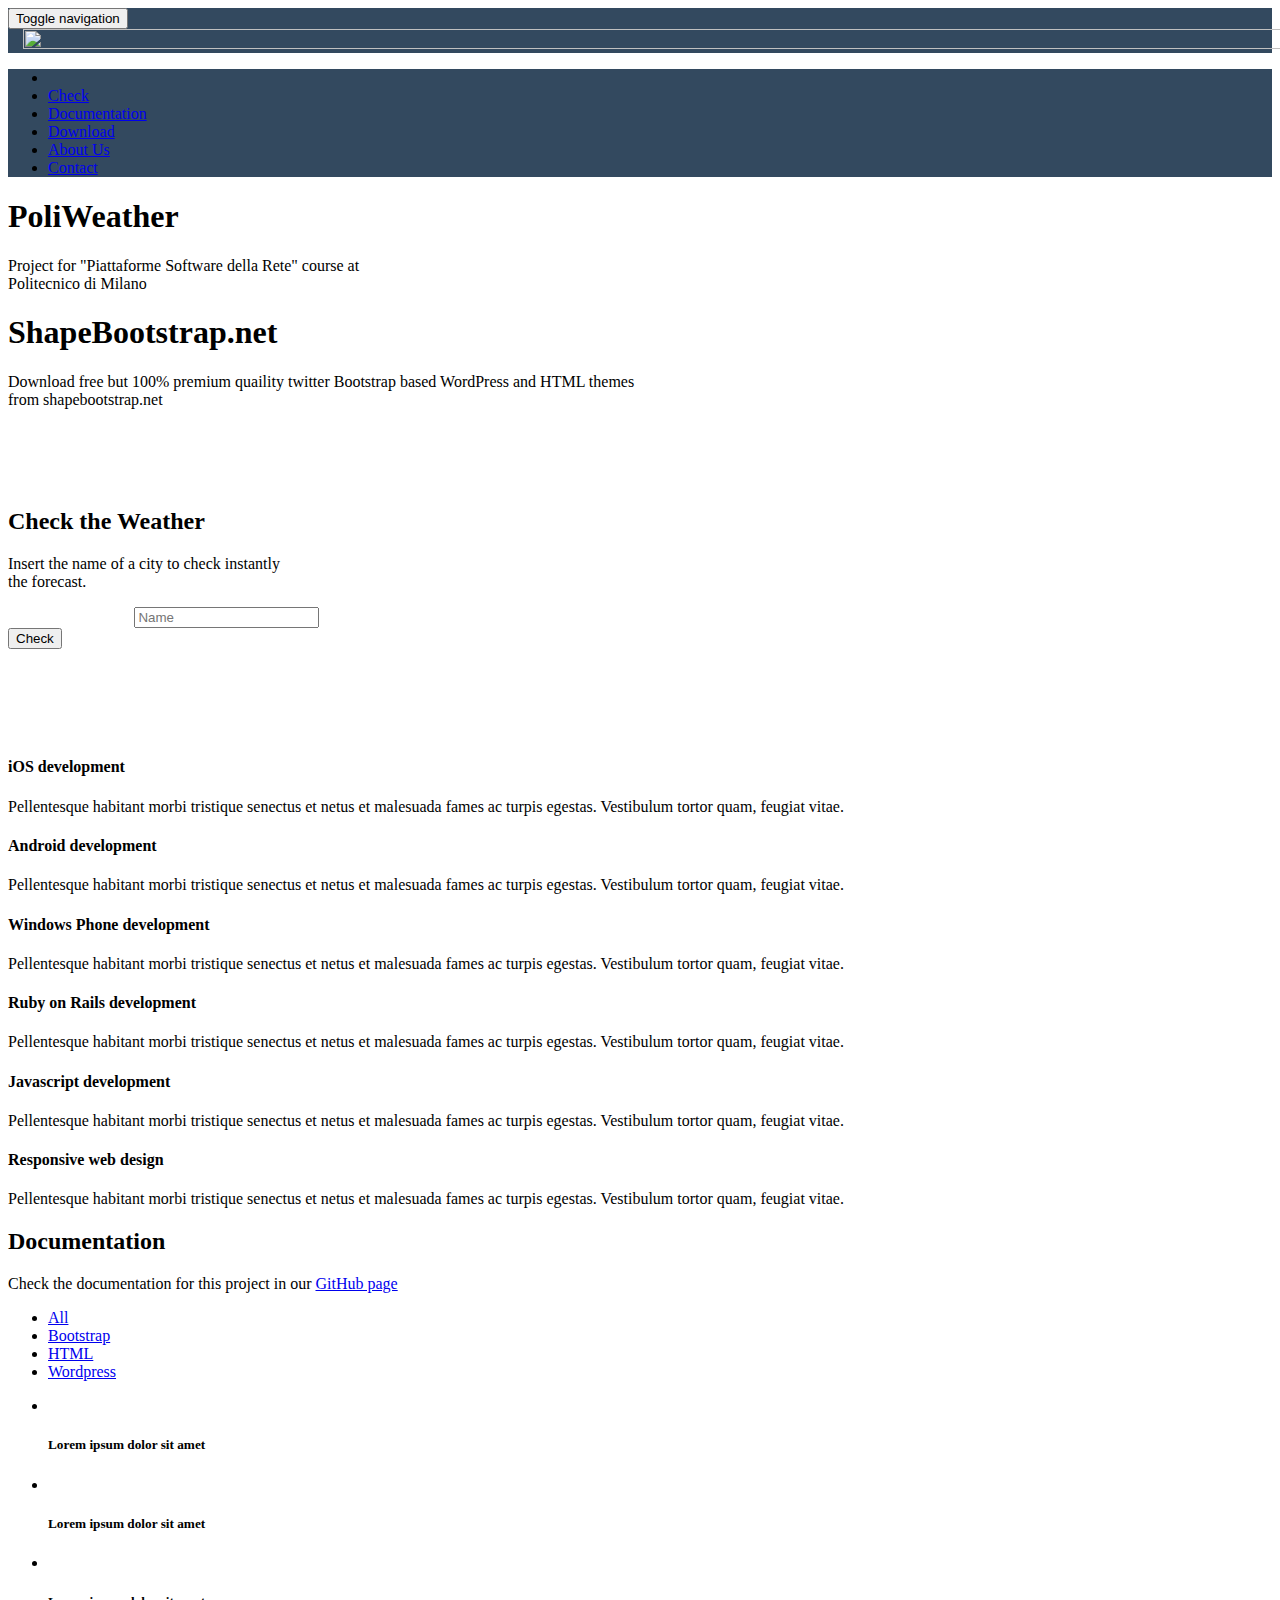
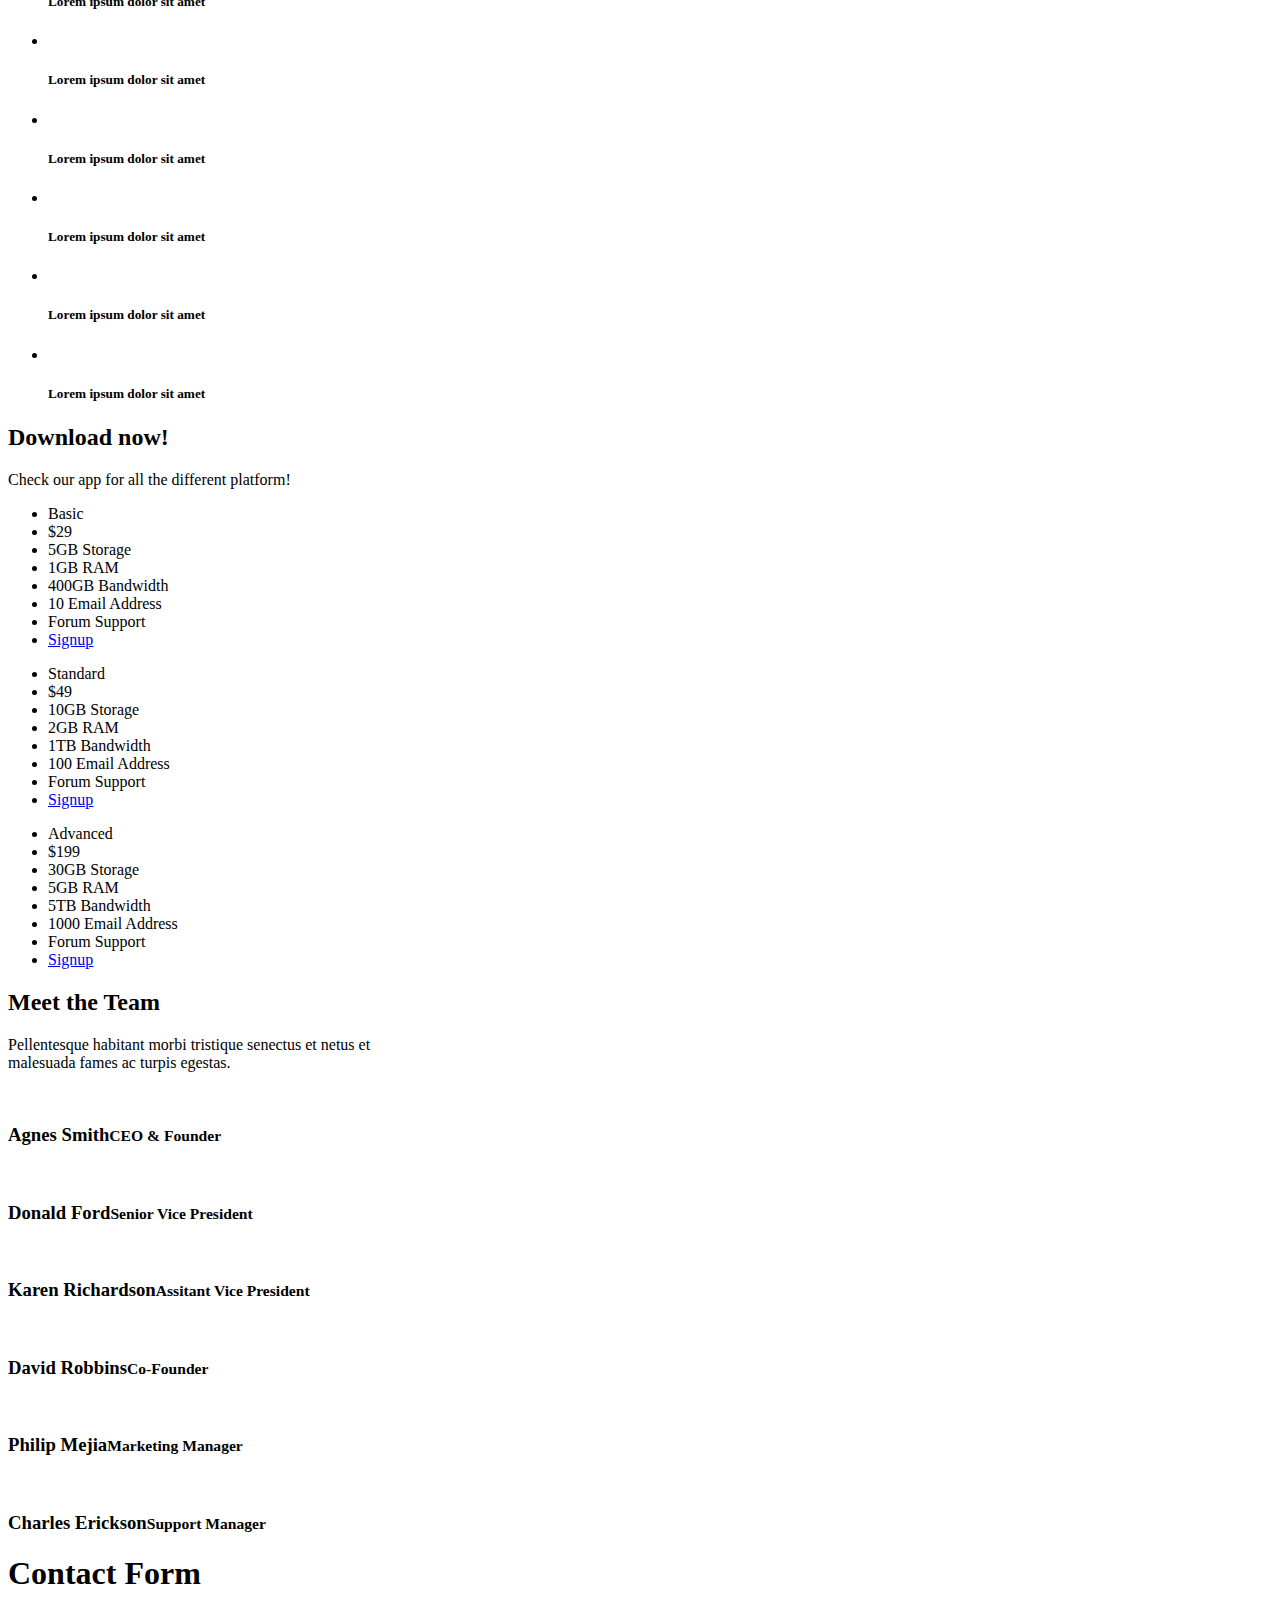
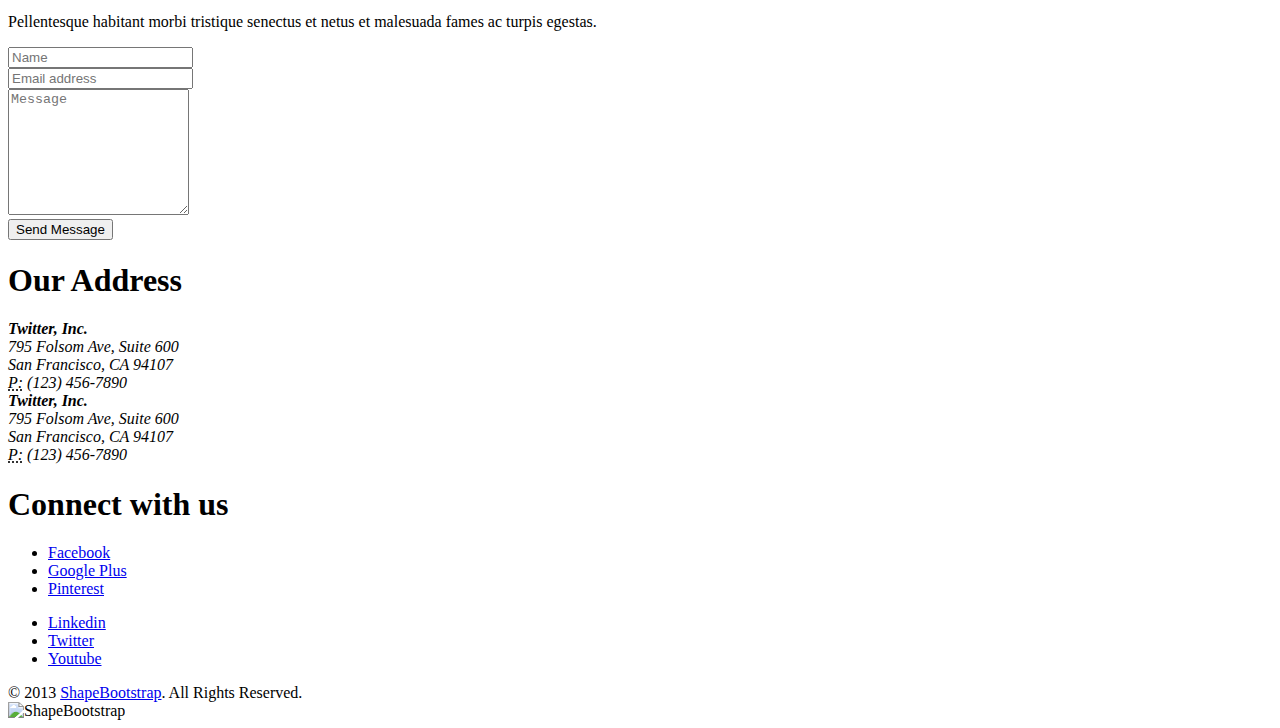
==== server/templates/index.html @ 4602ea44 "Added the js code to retrive the json data from the server" ====
<!DOCTYPE html>
<html lang="en">
<head>
    <meta charset="utf-8">
    <meta name="viewport" content="width=device-width, initial-scale=1.0">
    <meta name="description" content="">
    <meta name="author" content="">
    <title>PoliWeather | Check the weather!</title>
    <link href="css/bootstrap.min.css" rel="stylesheet">
    <link href="css/font-awesome.min.css" rel="stylesheet">
    <link href="css/prettyPhoto.css" rel="stylesheet">
    <link href="css/main.css" rel="stylesheet">
    <!--[if lt IE 9]>
    <script src="js/html5shiv.js"></script>
    <script src="js/respond.min.js"></script>
    <![endif]-->
    <link rel="shortcut icon" href="images/ico/favicon.ico">
    <link rel="apple-touch-icon-precomposed" sizes="144x144" href="images/ico/apple-touch-icon-144-precomposed.png">
    <link rel="apple-touch-icon-precomposed" sizes="114x114" href="images/ico/apple-touch-icon-114-precomposed.png">
    <link rel="apple-touch-icon-precomposed" sizes="72x72" href="images/ico/apple-touch-icon-72-precomposed.png">
    <link rel="apple-touch-icon-precomposed" href="images/ico/apple-touch-icon-57-precomposed.png">
</head><!--/head-->
<style type="text/css">
.navbar-header{
  background-color: #33495f;
}
.navbar-collapse{
  background-color: #33495f;
}
</style>
<body data-spy="scroll" data-target="#navbar" data-offset="0">
    <header id="header" role="banner">
        <div class="container">
            <div id="navbar" class="navbar navbar-default">
                <div class="navbar-header">
                    <button type="button" class="navbar-toggle" data-toggle="collapse" data-target=".navbar-collapse">
                        <span class="sr-only">Toggle navigation</span>
                        <span class="icon-bar"></span>
                        <span class="icon-bar"></span>
                        <span class="icon-bar"></span>
                    </button>
                    <a class="navbar-brand" href="index.html"><img style="padding-left:15px;" src="./images/logo-scritta.png" width="130%" height="100%" /></a>
                </div>
                <div class="collapse navbar-collapse">
                    <ul class="nav navbar-nav">
                        <li class="active"><a href="#main-slider"><i class="icon-home"></i></a></li>
                        <li><a href="#check">Check</a></li>
                        <li><a href="#documentation">Documentation</a></li>
                        <li><a href="#download">Download</a></li>
                        <li><a href="#about-us">About Us</a></li>
                        <li><a href="#contact">Contact</a></li>
                    </ul>
                </div>
            </div>
        </div>
    </header><!--/#header-->

    <section id="main-slider" class="carousel">
        <div class="carousel-inner">
            <div class="item active">
                <div class="container">
                    <div class="carousel-content">
                        <h1>PoliWeather</h1>
                        <p class="lead">Project for "Piattaforme Software della Rete" course at<br>Politecnico di Milano</p>
                    </div>
                </div>
            </div><!--/.item-->
            <div class="item">
                <div class="container">
                    <div class="carousel-content">
                        <h1>ShapeBootstrap.net</h1>
                        <p class="lead">Download free but 100% premium quaility twitter Bootstrap based WordPress and HTML themes <br>from shapebootstrap.net</p>
                    </div>
                </div>
            </div><!--/.item-->
        </div><!--/.carousel-inner-->
        <a class="prev" href="#main-slider" data-slide="prev"><i class="icon-angle-left"></i></a>
        <a class="next" href="#main-slider" data-slide="next"><i class="icon-angle-right"></i></a>
    </section><!--/#main-slider-->

    <!-- INIZIO DELLA SEZIONE DI CHECK -->
    <section id="check" style="padding-top: 5%;">
        <div class="container">
            <div class="box first">
                <div class="row">
                  <div class="center gap">
                      <h2>Check the Weather</h2>
                      <p class="lead">Insert the name of a city to check instantly <br />the forecast.</p>
                  </div><!--/.center-->
                  <div class="row" style="padding-bottom: 7%">
                    <div class="col-sm-10">
                      <div style="padding-left: 10%;">
                        <input id="check_weather_label" type="text" class="form-control" required="required" placeholder="Name">
                      </div>
                    </div>
                    <div class="col-sm-2">
                      <button id="check_weather_button" type="submit" class="btn btn-danger btn-lg">Check</button>
                    </div>
                  </div>
                  <div id="show_weather_forecast"></div>
                    <div class="col-md-4 col-sm-6">
                        <div class="center">
                            <i class="icon-apple icon-md icon-color1"></i>
                            <h4>iOS development</h4>
                            <p>Pellentesque habitant morbi tristique senectus et netus et malesuada fames ac turpis egestas. Vestibulum tortor quam, feugiat vitae.</p>
                        </div>
                    </div><!--/.col-md-4-->
                    <div class="col-md-4 col-sm-6">
                        <div class="center">
                            <i class="icon-android icon-md icon-color2"></i>
                            <h4>Android development</h4>
                            <p>Pellentesque habitant morbi tristique senectus et netus et malesuada fames ac turpis egestas. Vestibulum tortor quam, feugiat vitae.</p>
                        </div>
                    </div><!--/.col-md-4-->
                    <div class="col-md-4 col-sm-6">
                        <div class="center">
                            <i class="icon-windows icon-md icon-color3"></i>
                            <h4>Windows Phone development</h4>
                            <p>Pellentesque habitant morbi tristique senectus et netus et malesuada fames ac turpis egestas. Vestibulum tortor quam, feugiat vitae.</p>
                        </div>
                    </div><!--/.col-md-4-->
                    <div class="col-md-4 col-sm-6">
                        <div class="center">
                            <i class="icon-html5 icon-md icon-color4"></i>
                            <h4>Ruby on Rails development</h4>
                            <p>Pellentesque habitant morbi tristique senectus et netus et malesuada fames ac turpis egestas. Vestibulum tortor quam, feugiat vitae.</p>
                        </div>
                    </div><!--/.col-md-4-->
                    <div class="col-md-4 col-sm-6">
                        <div class="center">
                            <i class="icon-css3 icon-md icon-color5"></i>
                            <h4>Javascript development</h4>
                            <p>Pellentesque habitant morbi tristique senectus et netus et malesuada fames ac turpis egestas. Vestibulum tortor quam, feugiat vitae.</p>
                        </div>
                    </div><!--/.col-md-4-->
                    <div class="col-md-4 col-sm-6">
                        <div class="center">
                            <i class="icon-thumbs-up icon-md icon-color6"></i>
                            <h4>Responsive web design</h4>
                            <p>Pellentesque habitant morbi tristique senectus et netus et malesuada fames ac turpis egestas. Vestibulum tortor quam, feugiat vitae.</p>
                        </div>
                    </div><!--/.col-md-4-->
                </div><!--/.row-->
            </div><!--/.box-->
        </div><!--/.container-->
    </section><!--/#services-->
    <!-- FINE DELLA SEZIONE DI CHECK -->

    <!-- INIZIO DELLA SEZIONE DI DOCUMENTAZIONE -->
    <section id="documentation">
        <div class="container">
            <div class="box">
                <div class="center gap">
                    <h2>Documentation</h2>
                    <p class="lead">Check the documentation for this project in our <a href="https://github.com/Lykos94/poliweather">GitHub page</p>
                </div><!--/.center-->
                <ul class="portfolio-filter">
                    <li><a class="btn btn-primary active" href="#" data-filter="*">All</a></li>
                    <li><a class="btn btn-primary" href="#" data-filter=".bootstrap">Bootstrap</a></li>
                    <li><a class="btn btn-primary" href="#" data-filter=".html">HTML</a></li>
                    <li><a class="btn btn-primary" href="#" data-filter=".wordpress">Wordpress</a></li>
                </ul><!--/#portfolio-filter-->
                <ul class="portfolio-items col-4">
                    <li class="portfolio-item apps">
                        <div class="item-inner">
                            <div class="portfolio-image">
                                <img src="images/portfolio/thumb/item1.jpg" alt="">
                                <div class="overlay">
                                    <a class="preview btn btn-danger" title="Lorem ipsum dolor sit amet" href="images/portfolio/full/item1.jpg"><i class="icon-eye-open"></i></a>
                                </div>
                            </div>
                            <h5>Lorem ipsum dolor sit amet</h5>
                        </div>
                    </li><!--/.portfolio-item-->
                    <li class="portfolio-item joomla bootstrap">
                        <div class="item-inner">
                            <div class="portfolio-image">
                                <img src="images/portfolio/thumb/item2.jpg" alt="">
                                <div class="overlay">
                                    <a class="preview btn btn-danger" title="Lorem ipsum dolor sit amet" href="images/portfolio/full/item2.jpg"><i class="icon-eye-open"></i></a>
                                </div>
                            </div>
                            <h5>Lorem ipsum dolor sit amet</h5>
                        </div>
                    </li><!--/.portfolio-item-->
                    <li class="portfolio-item bootstrap wordpress">
                        <div class="item-inner">
                            <div class="portfolio-image">
                                <img src="images/portfolio/thumb/item3.jpg" alt="">
                                <div class="overlay">
                                    <a class="preview btn btn-danger" title="Lorem ipsum dolor sit amet" href="images/portfolio/full/item3.jpg"><i class="icon-eye-open"></i></a>
                                </div>
                            </div>
                            <h5>Lorem ipsum dolor sit amet</h5>
                        </div>
                    </li><!--/.portfolio-item-->
                    <li class="portfolio-item joomla wordpress apps">
                        <div class="item-inner">
                            <div class="portfolio-image">
                                <img src="images/portfolio/thumb/item4.jpg" alt="">
                                <div class="overlay">
                                    <a class="preview btn btn-danger" title="Lorem ipsum dolor sit amet" href="images/portfolio/full/item4.jpg"><i class="icon-eye-open"></i></a>
                                </div>
                            </div>
                            <h5>Lorem ipsum dolor sit amet</h5>
                        </div>
                    </li><!--/.portfolio-item-->
                    <li class="portfolio-item joomla html">
                        <div class="item-inner">
                            <div class="portfolio-image">
                                <img src="images/portfolio/thumb/item5.jpg" alt="">
                                <div class="overlay">
                                    <a class="preview btn btn-danger" title="Lorem ipsum dolor sit amet" href="images/portfolio/full/item5.jpg"><i class="icon-eye-open"></i></a>
                                </div>
                            </div>
                            <h5>Lorem ipsum dolor sit amet</h5>
                        </div>
                    </li><!--/.portfolio-item-->
                    <li class="portfolio-item wordpress html">
                        <div class="item-inner">
                            <div class="portfolio-image">
                                <img src="images/portfolio/thumb/item6.jpg" alt="">
                                <div class="overlay">
                                    <a class="preview btn btn-danger" title="Lorem ipsum dolor sit amet" href="images/portfolio/full/item6.jpg"><i class="icon-eye-open"></i></a>
                                </div>
                            </div>
                            <h5>Lorem ipsum dolor sit amet</h5>
                        </div>
                    </li><!--/.portfolio-item-->
                    <li class="portfolio-item joomla html">
                        <div class="item-inner">
                            <div class="portfolio-image">
                                <img src="images/portfolio/thumb/item5.jpg" alt="">
                                <div class="overlay">
                                    <a class="preview btn btn-danger" title="Lorem ipsum dolor sit amet" href="images/portfolio/full/item5.jpg"><i class="icon-eye-open"></i></a>
                                </div>
                            </div>
                            <h5>Lorem ipsum dolor sit amet</h5>
                        </div>
                    </li><!--/.portfolio-item-->
                    <li class="portfolio-item wordpress html">
                        <div class="item-inner">
                            <div class="portfolio-image">
                                <img src="images/portfolio/thumb/item6.jpg" alt="">
                                <div class="overlay">
                                    <a class="preview btn btn-danger" title="Lorem ipsum dolor sit amet" href="images/portfolio/full/item6.jpg"><i class="icon-eye-open"></i></a>
                                </div>
                            </div>
                            <h5>Lorem ipsum dolor sit amet</h5>
                        </div>
                    </li><!--/.portfolio-item-->
                </ul>
            </div><!--/.box-->
        </div><!--/.container-->
    </section><!--/#portfolio-->
    <!-- FINE DELLA SEZIONE DI DOCUMENTAZIONE -->

    <!-- INIZIO DELLA SEZIONE DI DOWNLOAD -->
    <section id="download">
        <div class="container">
            <div class="box">
                <div class="center">
                    <h2>Download now!</h2>
                    <p class="lead">Check our app for all the different platform!</p>
                </div><!--/.center-->
                <div class="big-gap"></div>
                <div id="pricing-table" class="row">
                    <div class="col-sm-4">
                        <ul class="plan">
                            <li class="plan-name">Basic</li>
                            <li class="plan-price">$29</li>
                            <li>5GB Storage</li>
                            <li>1GB RAM</li>
                            <li>400GB Bandwidth</li>
                            <li>10 Email Address</li>
                            <li>Forum Support</li>
                            <li class="plan-action"><a href="#" class="btn btn-primary btn-lg">Signup</a></li>
                        </ul>
                    </div><!--/.col-sm-4-->
                    <div class="col-sm-4">
                        <ul class="plan featured">
                            <li class="plan-name">Standard</li>
                            <li class="plan-price">$49</li>
                            <li>10GB Storage</li>
                            <li>2GB RAM</li>
                            <li>1TB Bandwidth</li>
                            <li>100 Email Address</li>
                            <li>Forum Support</li>
                            <li class="plan-action"><a href="#" class="btn btn-primary btn-lg">Signup</a></li>
                        </ul>
                    </div><!--/.col-sm-4-->
                    <div class="col-sm-4">
                        <ul class="plan">
                            <li class="plan-name">Advanced</li>
                            <li class="plan-price">$199</li>
                            <li>30GB Storage</li>
                            <li>5GB RAM</li>
                            <li>5TB Bandwidth</li>
                            <li>1000 Email Address</li>
                            <li>Forum Support</li>
                            <li class="plan-action"><a href="#" class="btn btn-primary btn-lg">Signup</a></li>
                        </ul>
                    </div><!--/.col-sm-4-->
                </div>
            </div>
        </div>
    </section><!--/#pricing-->
        <!-- FINE DELLA SEZIONE DI DOWNLOAD -->


    <section id="about-us">
        <div class="container">
            <div class="box">
                <div class="center">
                    <h2>Meet the Team</h2>
                    <p class="lead">Pellentesque habitant morbi tristique senectus et netus et<br>malesuada fames ac turpis egestas.</p>
                </div>
                <div class="gap"></div>
                <div id="team-scroller" class="carousel scale">
                    <div class="carousel-inner">
                        <div class="item active">
                            <div class="row">
                                <div class="col-sm-4">
                                    <div class="member">
                                        <p><img class="img-responsive img-thumbnail img-circle" src="images/team1.jpg" alt="" ></p>
                                        <h3>Agnes Smith<small class="designation">CEO &amp; Founder</small></h3>
                                    </div>
                                </div>
                                <div class="col-sm-4">
                                    <div class="member">
                                        <p><img class="img-responsive img-thumbnail img-circle" src="images/team2.jpg" alt="" ></p>
                                        <h3>Donald Ford<small class="designation">Senior Vice President</small></h3>
                                    </div>
                                </div>
                                <div class="col-sm-4">
                                    <div class="member">
                                        <p><img class="img-responsive img-thumbnail img-circle" src="images/team3.jpg" alt="" ></p>
                                        <h3>Karen Richardson<small class="designation">Assitant Vice President</small></h3>
                                    </div>
                                </div>
                            </div>
                        </div>
                        <div class="item">
                            <div class="row">
                                <div class="col-sm-4">
                                    <div class="member">
                                        <p><img class="img-responsive img-thumbnail img-circle" src="images/team3.jpg" alt="" ></p>
                                        <h3>David Robbins<small class="designation">Co-Founder</small></h3>
                                    </div>
                                </div>
                                <div class="col-sm-4">
                                    <div class="member">
                                        <p><img class="img-responsive img-thumbnail img-circle" src="images/team1.jpg" alt="" ></p>
                                        <h3>Philip Mejia<small class="designation">Marketing Manager</small></h3>
                                    </div>
                                </div>
                                <div class="col-sm-4">
                                    <div class="member">
                                        <p><img class="img-responsive img-thumbnail img-circle" src="images/team2.jpg" alt="" ></p>
                                        <h3>Charles Erickson<small class="designation">Support Manager</small></h3>
                                    </div>
                                </div>
                            </div>
                        </div>
                    </div>
                    <a class="left-arrow" href="#team-scroller" data-slide="prev">
                        <i class="icon-angle-left icon-4x"></i>
                    </a>
                    <a class="right-arrow" href="#team-scroller" data-slide="next">
                        <i class="icon-angle-right icon-4x"></i>
                    </a>
                </div><!--/.carousel-->
            </div><!--/.box-->
        </div><!--/.container-->
    </section><!--/#about-us-->

    <section id="contact">
        <div class="container">
            <div class="box last">
                <div class="row">
                    <div class="col-sm-6">
                        <h1>Contact Form</h1>
                        <p>Pellentesque habitant morbi tristique senectus et netus et malesuada fames ac turpis egestas.</p>
                        <div class="status alert alert-success" style="display: none"></div>
                        <form id="main-contact-form" class="contact-form" name="contact-form" method="post" action="sendemail.php" role="form">
                            <div class="row">
                                <div class="col-sm-6">
                                    <div class="form-group">
                                        <input type="text" class="form-control" required="required" placeholder="Name">
                                    </div>
                                </div>
                                <div class="col-sm-6">
                                    <div class="form-group">
                                        <input type="text" class="form-control" required="required" placeholder="Email address">
                                    </div>
                                </div>
                            </div>
                            <div class="row">
                                <div class="col-sm-12">
                                    <div class="form-group">
                                        <textarea name="message" id="message" required="required" class="form-control" rows="8" placeholder="Message"></textarea>
                                    </div>
                                    <div class="form-group">
                                        <button type="submit" class="btn btn-danger btn-lg">Send Message</button>
                                    </div>
                                </div>
                            </div>
                        </form>
                    </div><!--/.col-sm-6-->
                    <div class="col-sm-6">
                        <h1>Our Address</h1>
                        <div class="row">
                            <div class="col-md-6">
                                <address>
                                    <strong>Twitter, Inc.</strong><br>
                                    795 Folsom Ave, Suite 600<br>
                                    San Francisco, CA 94107<br>
                                    <abbr title="Phone">P:</abbr> (123) 456-7890
                                </address>
                            </div>
                            <div class="col-md-6">
                                <address>
                                    <strong>Twitter, Inc.</strong><br>
                                    795 Folsom Ave, Suite 600<br>
                                    San Francisco, CA 94107<br>
                                    <abbr title="Phone">P:</abbr> (123) 456-7890
                                </address>
                            </div>
                        </div>
                        <h1>Connect with us</h1>
                        <div class="row">
                            <div class="col-md-6">
                                <ul class="social">
                                    <li><a href="#"><i class="icon-facebook icon-social"></i> Facebook</a></li>
                                    <li><a href="#"><i class="icon-google-plus icon-social"></i> Google Plus</a></li>
                                    <li><a href="#"><i class="icon-pinterest icon-social"></i> Pinterest</a></li>
                                </ul>
                            </div>
                            <div class="col-md-6">
                                <ul class="social">
                                    <li><a href="#"><i class="icon-linkedin icon-social"></i> Linkedin</a></li>
                                    <li><a href="#"><i class="icon-twitter icon-social"></i> Twitter</a></li>
                                    <li><a href="#"><i class="icon-youtube icon-social"></i> Youtube</a></li>
                                </ul>
                            </div>
                        </div>
                    </div><!--/.col-sm-6-->
                </div><!--/.row-->
            </div><!--/.box-->
        </div><!--/.container-->
    </section><!--/#contact-->

    <footer id="footer">
        <div class="container">
            <div class="row">
                <div class="col-sm-6">
                    &copy; 2013 <a target="_blank" href="http://shapebootstrap.net/" title="Free Twitter Bootstrap WordPress Themes and HTML templates">ShapeBootstrap</a>. All Rights Reserved.
                </div>
                <div class="col-sm-6">
                    <img class="pull-right" src="images/shapebootstrap.png" alt="ShapeBootstrap" title="ShapeBootstrap">
                </div>
            </div>
        </div>
    </footer><!--/#footer-->

    <script src="js/jquery.js"></script>
    <script src="js/bootstrap.min.js"></script>
    <script src="js/jquery.isotope.min.js"></script>
    <script src="js/jquery.prettyPhoto.js"></script>
    <script src="js/main.js"></script>
    <script type="text/javascript" src="http://ajax.googleapis.com/ajax/libs/jquery/1.6.2/jquery.min.js"> </script>

    <!-- Script per richiedere le informazioni in json -->
    <script type="text/javascript">
    $(document).ready(function () {
        $("#check_weather_button").click(function(){
            $contenuto = $("#check_weather_label").val();
            $.get("http://127.0.0.1:5000/city/3/" + $contenuto, function(data){
                $( "#show_weather_forecast" ).append( data );

            });
        });
    });
    </script>
</body>
</html>
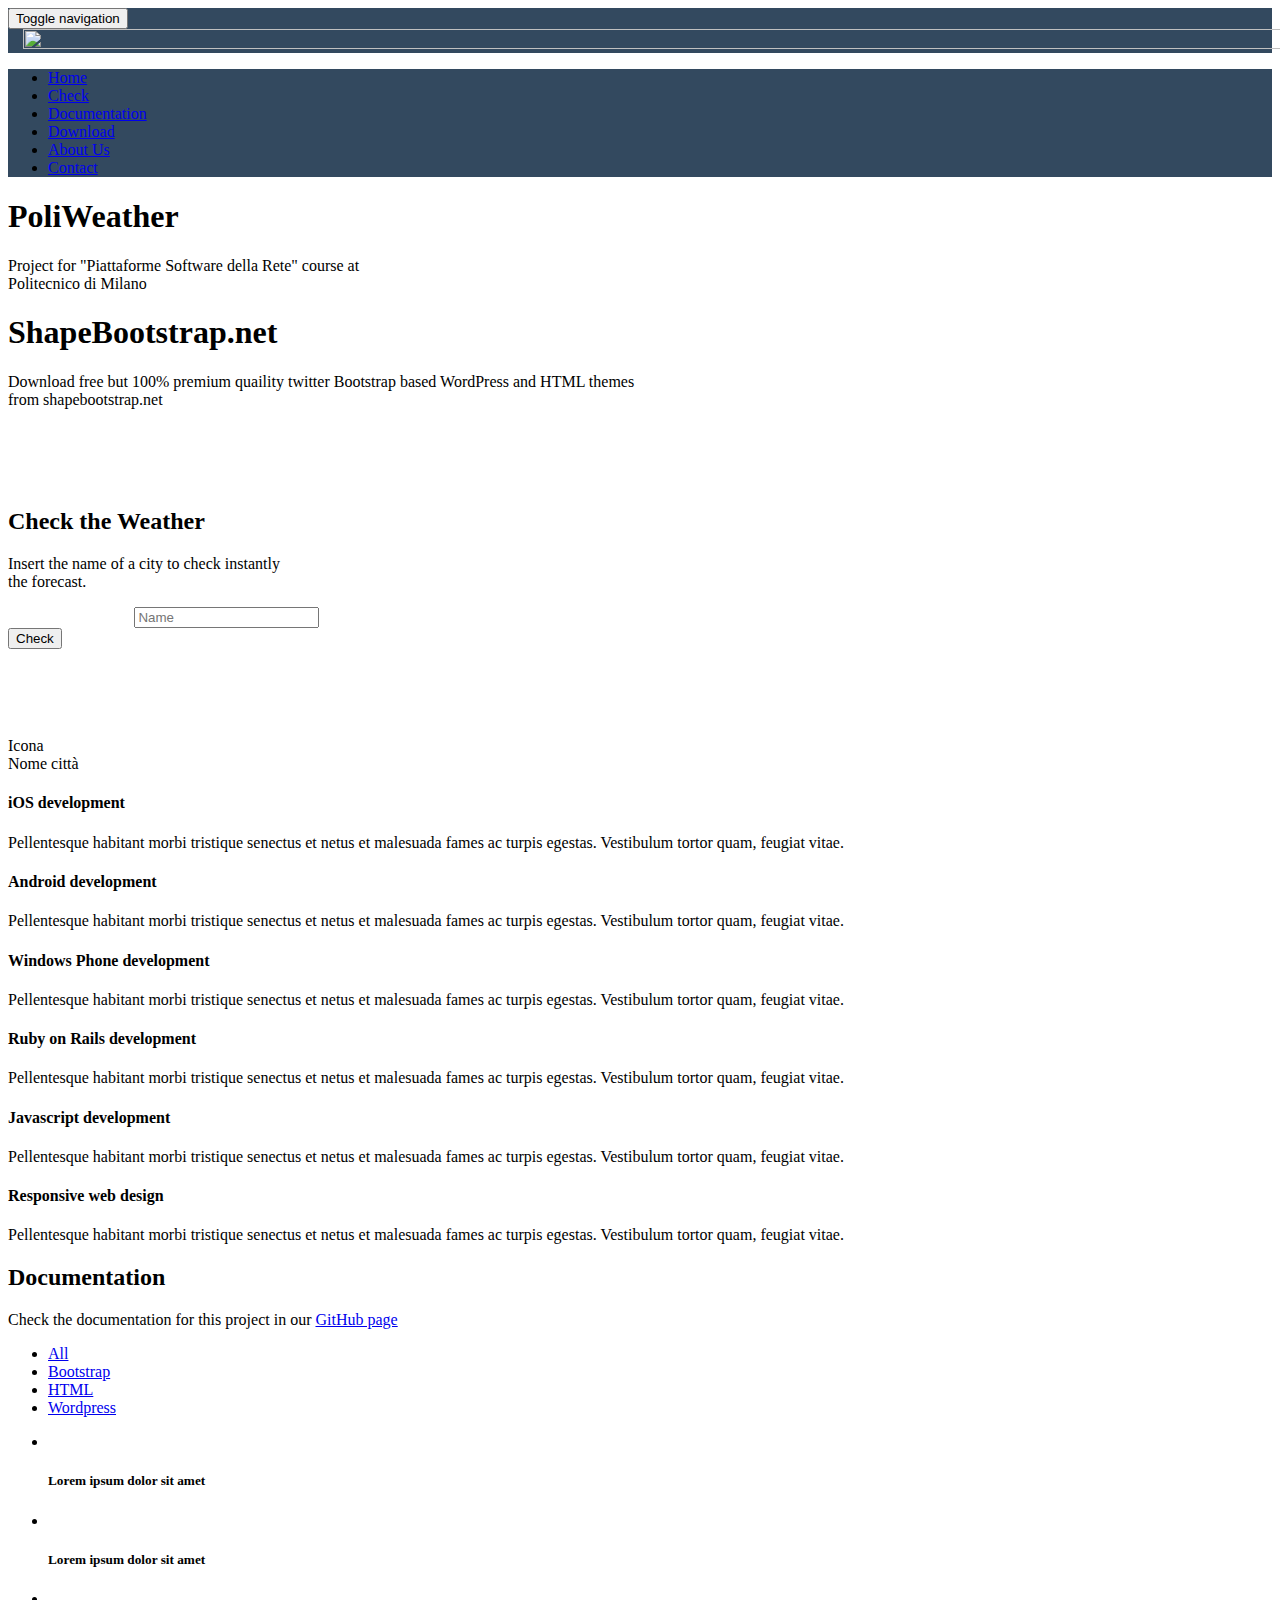
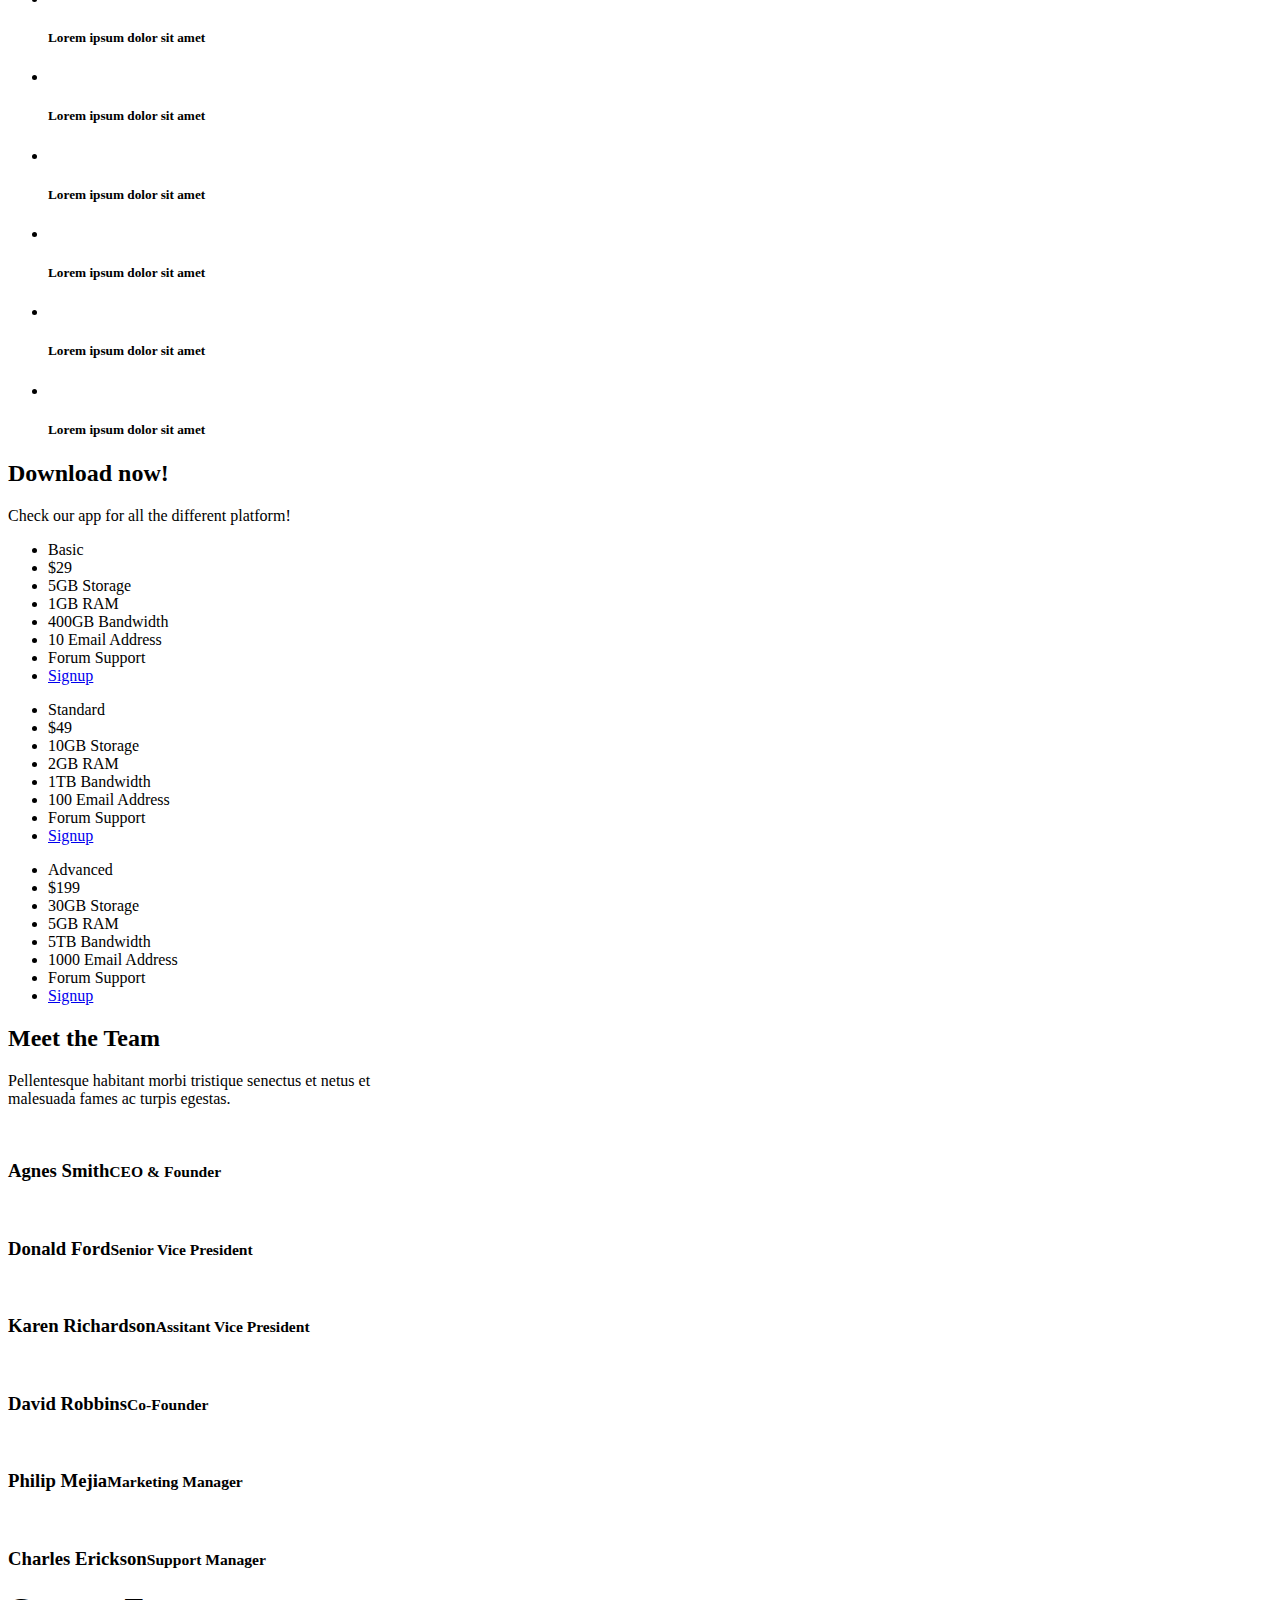
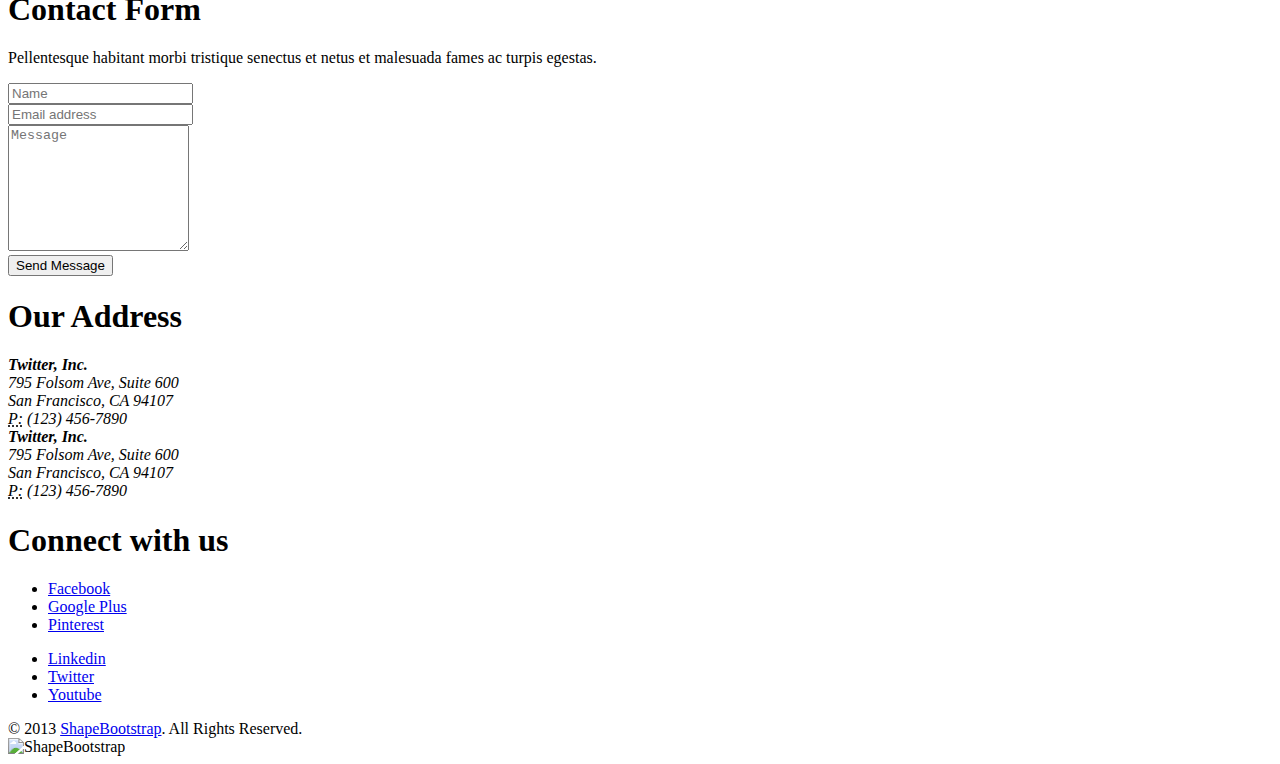
==== commit eb90594a: "Added further improvements to index.html Now the parsing finally works and read the array named list" ====
--- a/server/templates/index.html
+++ b/server/templates/index.html
@@ -39,11 +39,11 @@
                         <span class="icon-bar"></span>
                         <span class="icon-bar"></span>
                     </button>
-                    <a class="navbar-brand" href="index.html"><img style="padding-left:15px;" src="./images/logo-scritta.png" width="130%" height="100%" /></a>
+                    <a class="navbar-brand" href="index.html"><img style="padding-left:15px; height: 90%;" src="./images/logo-scritta.png" width="130%" height="90%" /></a>
                 </div>
                 <div class="collapse navbar-collapse">
                     <ul class="nav navbar-nav">
-                        <li class="active"><a href="#main-slider"><i class="icon-home"></i></a></li>
+                        <li class="active"><a href="#main-slider"><!--<i class="icon-home">-->Home</i></a></li>
                         <li><a href="#check">Check</a></li>
                         <li><a href="#documentation">Documentation</a></li>
                         <li><a href="#download">Download</a></li>
@@ -97,7 +97,20 @@
                       <button id="check_weather_button" type="submit" class="btn btn-danger btn-lg">Check</button>
                     </div>
                   </div>
-                  <div id="show_weather_forecast"></div>
+                  <div id="show_weather_forecast">
+                      <div class="row">
+                          <div class="col-md-2">
+                              <div class="center">
+                                  Icona
+                              </div>
+                          </div>
+                          <div class="col-md-2">
+                              <div class="center">
+                                  Nome città
+                              </div>
+                          </div>
+                      </div>
+                  </div>
                     <div class="col-md-4 col-sm-6">
                         <div class="center">
                             <i class="icon-apple icon-md icon-color1"></i>
@@ -470,15 +483,29 @@
     <script src="js/main.js"></script>
     <script type="text/javascript" src="http://ajax.googleapis.com/ajax/libs/jquery/1.6.2/jquery.min.js"> </script>
 
-    <!-- Script per richiedere le informazioni in json -->
+    <!-- Script necessary ot parse informations from the server, passed as JSON -->
     <script type="text/javascript">
     $(document).ready(function () {
         $("#check_weather_button").click(function(){
             $contenuto = $("#check_weather_label").val();
             $.get("http://127.0.0.1:5000/city/3/" + $contenuto, function(data){
-                $( "#show_weather_forecast" ).append( data );
-
+                //$( "#show_weather_forecast" ).append( data );
+                var jsonData = JSON.parse(data);
+                var cityName = jsonData.city.name;
+                var cityCountry = jsonData.city.country;
+                //Retrive the information of NOW
+                var cityTemp = jsonData.list[0].main.temp;
+                var cityHumid = jsonData.list[0].main.humidity;
+                var cityWeather = jsonData.list[0].weather.main;
+                var cityDescription = jsonData.list[0].weather.description;
+                //Loop used to retrive all the data in the list                
+                for (var i = 1; i < jsonData.list.length; i++) {
+                    var remnant = jsonData.list[i].dt;
+                    $("#show_weather_forecast").append(remnant);
+                }
+                //alert(cityName + " " + cityCountry);
             });
+
         });
     });
     </script>
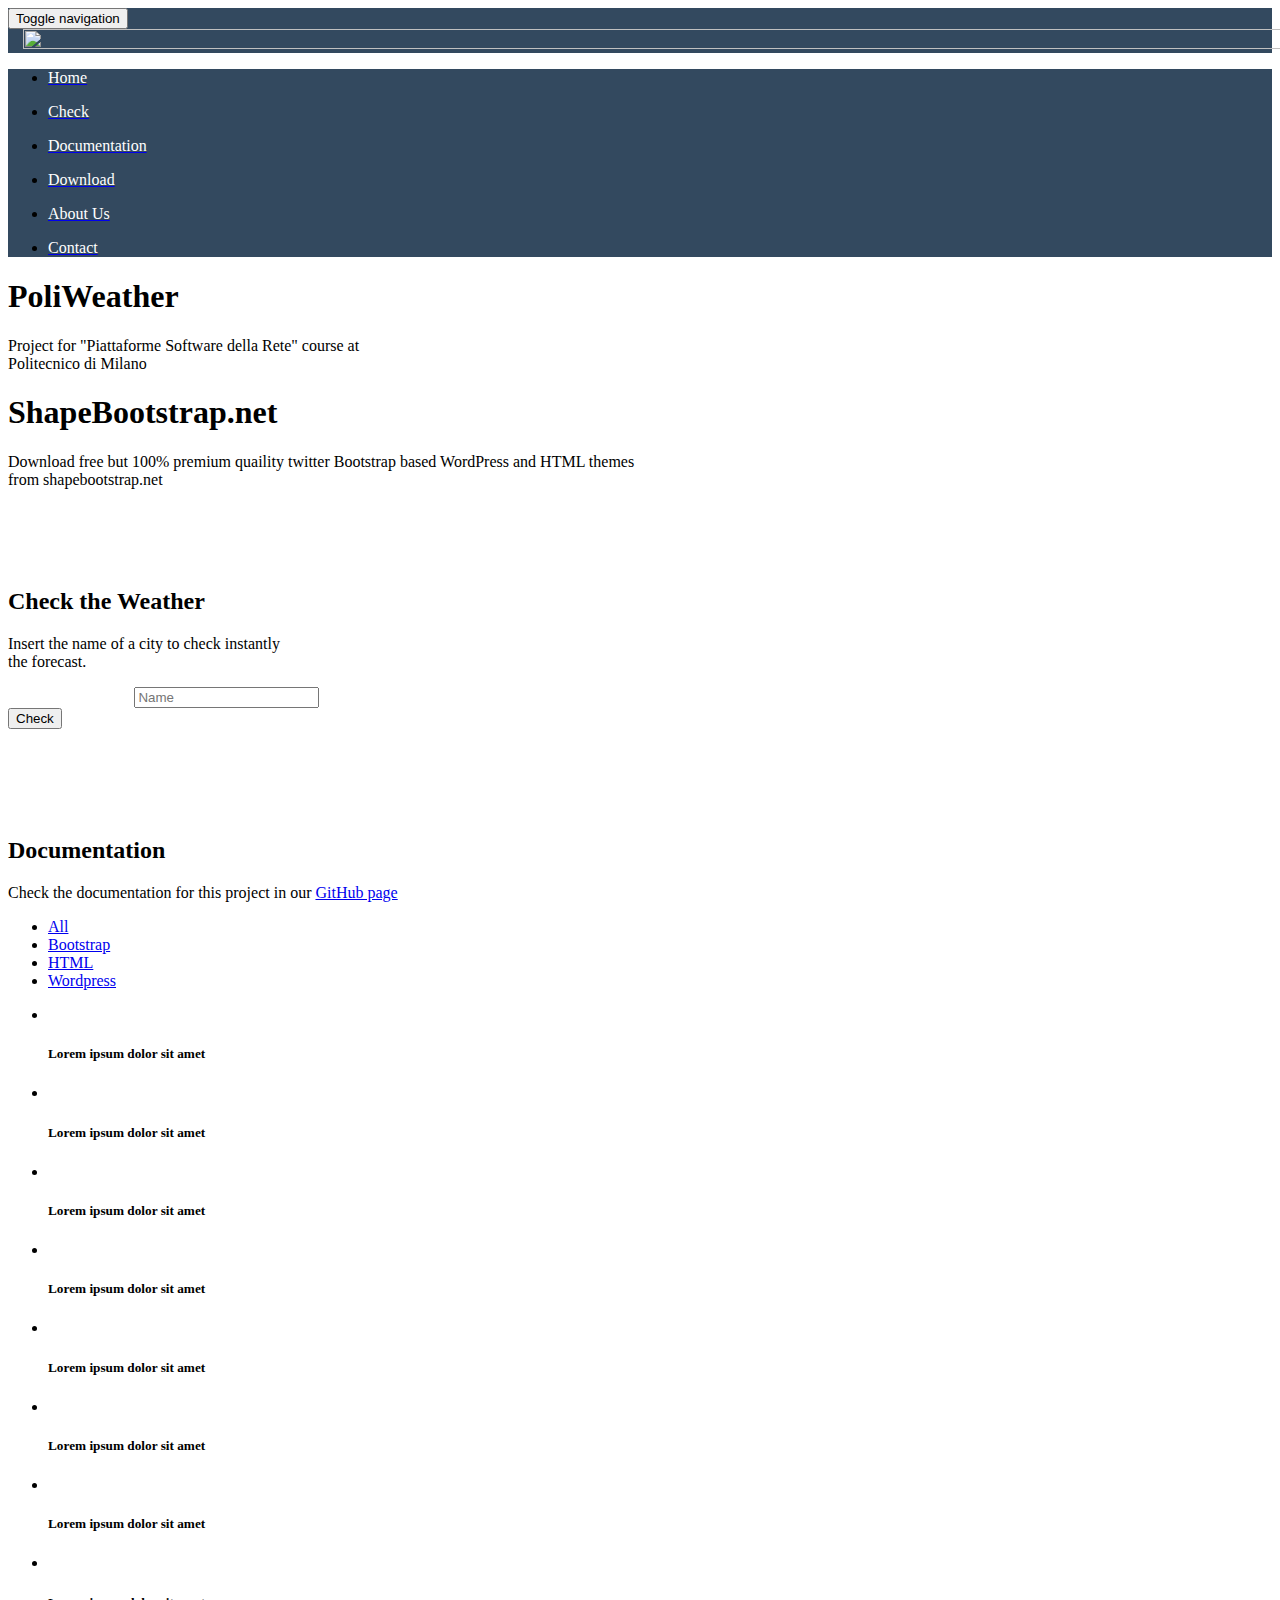
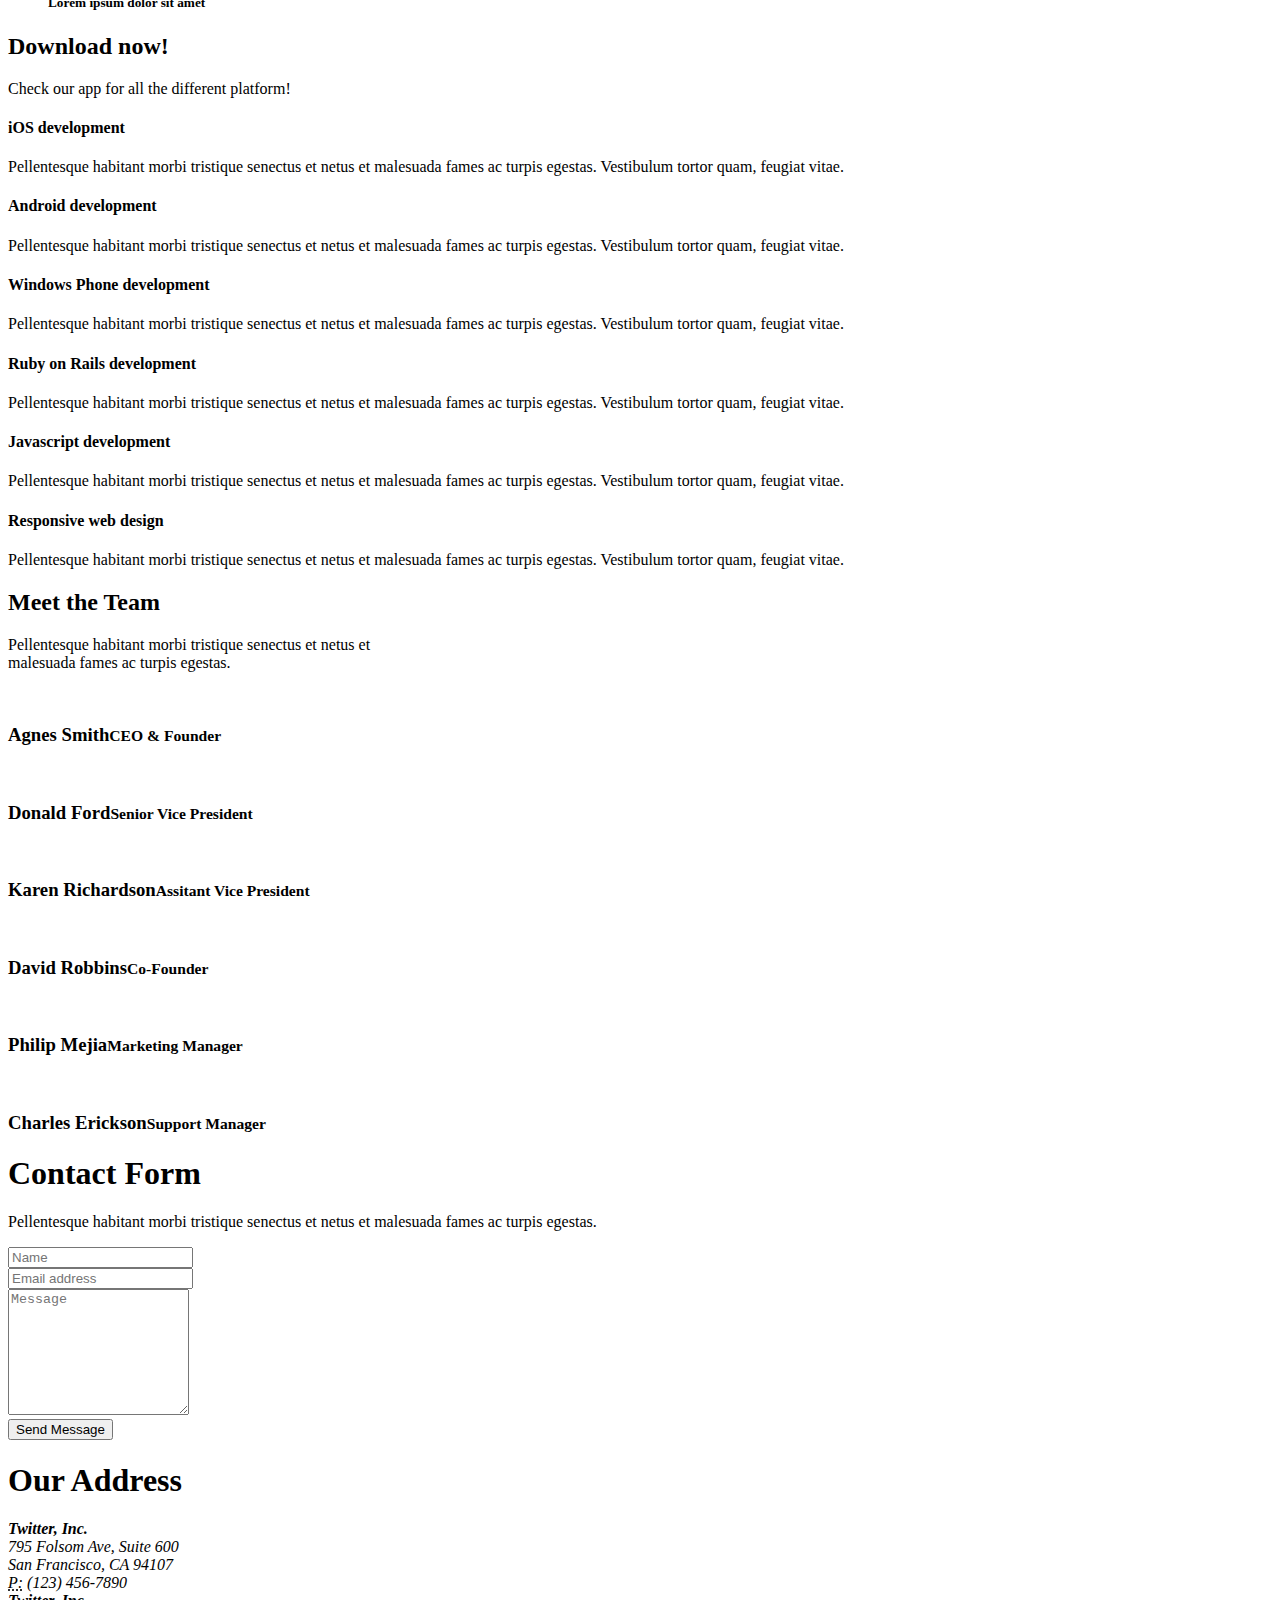
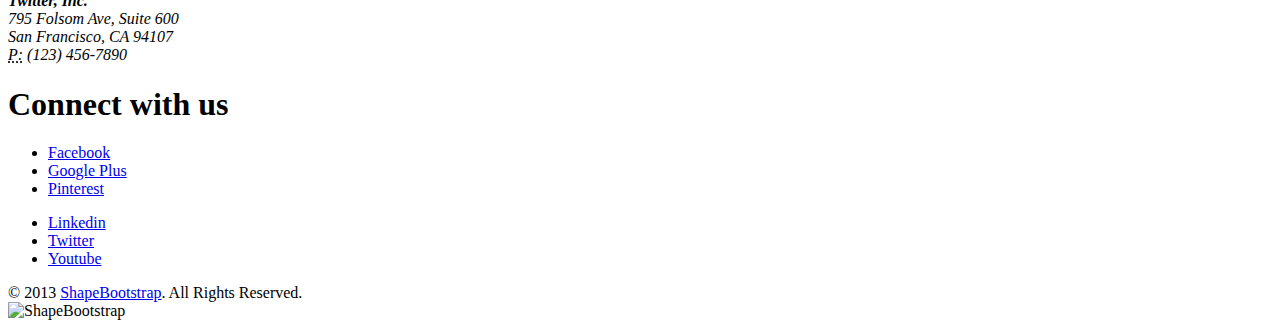
==== commit afcf7da0: "Fixed the check view and changed jquery version (using the latest hosted by google)" ====
--- a/server/templates/index.html
+++ b/server/templates/index.html
@@ -27,6 +27,10 @@
 .navbar-collapse{
   background-color: #33495f;
 }
+hr{
+    padding-right: : 5px;
+    margin: 0px;    
+  }
 </style>
 <body data-spy="scroll" data-target="#navbar" data-offset="0">
     <header id="header" role="banner">
@@ -43,12 +47,12 @@
                 </div>
                 <div class="collapse navbar-collapse">
                     <ul class="nav navbar-nav">
-                        <li class="active"><a href="#main-slider"><!--<i class="icon-home">-->Home</i></a></li>
-                        <li><a href="#check">Check</a></li>
-                        <li><a href="#documentation">Documentation</a></li>
-                        <li><a href="#download">Download</a></li>
-                        <li><a href="#about-us">About Us</a></li>
-                        <li><a href="#contact">Contact</a></li>
+                        <li class="active"><a href="#main-slider"><p style="color:white;">Home</p></a></li>
+                        <li><a href="#check"><p style="color:white;">Check</p></a></li>
+                        <li><a href="#documentation"><p style="color:white;">Documentation</p></a></li>
+                        <li><a href="#download"><p style="color:white;">Download</p></a></li>
+                        <li><a href="#about-us"><p style="color:white;">About Us</p></a></li>
+                        <li><a href="#contact"><p style="color:white;">Contact</p></a></li>
                     </ul>
                 </div>
             </div>
@@ -97,62 +101,9 @@
                       <button id="check_weather_button" type="submit" class="btn btn-danger btn-lg">Check</button>
                     </div>
                   </div>
+                  <!-- Initially empty-->
                   <div id="show_weather_forecast">
-                      <div class="row">
-                          <div class="col-md-2">
-                              <div class="center">
-                                  Icona
-                              </div>
-                          </div>
-                          <div class="col-md-2">
-                              <div class="center">
-                                  Nome città
-                              </div>
-                          </div>
-                      </div>
-                  </div>
-                    <div class="col-md-4 col-sm-6">
-                        <div class="center">
-                            <i class="icon-apple icon-md icon-color1"></i>
-                            <h4>iOS development</h4>
-                            <p>Pellentesque habitant morbi tristique senectus et netus et malesuada fames ac turpis egestas. Vestibulum tortor quam, feugiat vitae.</p>
-                        </div>
-                    </div><!--/.col-md-4-->
-                    <div class="col-md-4 col-sm-6">
-                        <div class="center">
-                            <i class="icon-android icon-md icon-color2"></i>
-                            <h4>Android development</h4>
-                            <p>Pellentesque habitant morbi tristique senectus et netus et malesuada fames ac turpis egestas. Vestibulum tortor quam, feugiat vitae.</p>
-                        </div>
-                    </div><!--/.col-md-4-->
-                    <div class="col-md-4 col-sm-6">
-                        <div class="center">
-                            <i class="icon-windows icon-md icon-color3"></i>
-                            <h4>Windows Phone development</h4>
-                            <p>Pellentesque habitant morbi tristique senectus et netus et malesuada fames ac turpis egestas. Vestibulum tortor quam, feugiat vitae.</p>
-                        </div>
-                    </div><!--/.col-md-4-->
-                    <div class="col-md-4 col-sm-6">
-                        <div class="center">
-                            <i class="icon-html5 icon-md icon-color4"></i>
-                            <h4>Ruby on Rails development</h4>
-                            <p>Pellentesque habitant morbi tristique senectus et netus et malesuada fames ac turpis egestas. Vestibulum tortor quam, feugiat vitae.</p>
-                        </div>
-                    </div><!--/.col-md-4-->
-                    <div class="col-md-4 col-sm-6">
-                        <div class="center">
-                            <i class="icon-css3 icon-md icon-color5"></i>
-                            <h4>Javascript development</h4>
-                            <p>Pellentesque habitant morbi tristique senectus et netus et malesuada fames ac turpis egestas. Vestibulum tortor quam, feugiat vitae.</p>
-                        </div>
-                    </div><!--/.col-md-4-->
-                    <div class="col-md-4 col-sm-6">
-                        <div class="center">
-                            <i class="icon-thumbs-up icon-md icon-color6"></i>
-                            <h4>Responsive web design</h4>
-                            <p>Pellentesque habitant morbi tristique senectus et netus et malesuada fames ac turpis egestas. Vestibulum tortor quam, feugiat vitae.</p>
-                        </div>
-                    </div><!--/.col-md-4-->
+                  </div><!--show_weather -->
                 </div><!--/.row-->
             </div><!--/.box-->
         </div><!--/.container-->
@@ -278,42 +229,48 @@
                 </div><!--/.center-->
                 <div class="big-gap"></div>
                 <div id="pricing-table" class="row">
-                    <div class="col-sm-4">
-                        <ul class="plan">
-                            <li class="plan-name">Basic</li>
-                            <li class="plan-price">$29</li>
-                            <li>5GB Storage</li>
-                            <li>1GB RAM</li>
-                            <li>400GB Bandwidth</li>
-                            <li>10 Email Address</li>
-                            <li>Forum Support</li>
-                            <li class="plan-action"><a href="#" class="btn btn-primary btn-lg">Signup</a></li>
-                        </ul>
-                    </div><!--/.col-sm-4-->
-                    <div class="col-sm-4">
-                        <ul class="plan featured">
-                            <li class="plan-name">Standard</li>
-                            <li class="plan-price">$49</li>
-                            <li>10GB Storage</li>
-                            <li>2GB RAM</li>
-                            <li>1TB Bandwidth</li>
-                            <li>100 Email Address</li>
-                            <li>Forum Support</li>
-                            <li class="plan-action"><a href="#" class="btn btn-primary btn-lg">Signup</a></li>
-                        </ul>
-                    </div><!--/.col-sm-4-->
-                    <div class="col-sm-4">
-                        <ul class="plan">
-                            <li class="plan-name">Advanced</li>
-                            <li class="plan-price">$199</li>
-                            <li>30GB Storage</li>
-                            <li>5GB RAM</li>
-                            <li>5TB Bandwidth</li>
-                            <li>1000 Email Address</li>
-                            <li>Forum Support</li>
-                            <li class="plan-action"><a href="#" class="btn btn-primary btn-lg">Signup</a></li>
-                        </ul>
-                    </div><!--/.col-sm-4-->
+                    <div class="col-md-4 col-sm-6">
+                        <div class="center">
+                            <i class="icon-apple icon-md icon-color1"></i>
+                            <h4>iOS development</h4>
+                            <p>Pellentesque habitant morbi tristique senectus et netus et malesuada fames ac turpis egestas. Vestibulum tortor quam, feugiat vitae.</p>
+                        </div>
+                    </div><!--/.col-md-4-->
+                    <div class="col-md-4 col-sm-6">
+                        <div class="center">
+                            <i class="icon-android icon-md icon-color2"></i>
+                            <h4>Android development</h4>
+                            <p>Pellentesque habitant morbi tristique senectus et netus et malesuada fames ac turpis egestas. Vestibulum tortor quam, feugiat vitae.</p>
+                        </div>
+                    </div><!--/.col-md-4-->
+                    <div class="col-md-4 col-sm-6">
+                        <div class="center">
+                            <i class="icon-windows icon-md icon-color3"></i>
+                            <h4>Windows Phone development</h4>
+                            <p>Pellentesque habitant morbi tristique senectus et netus et malesuada fames ac turpis egestas. Vestibulum tortor quam, feugiat vitae.</p>
+                        </div>
+                    </div><!--/.col-md-4-->
+                    <div class="col-md-4 col-sm-6">
+                        <div class="center">
+                            <i class="icon-html5 icon-md icon-color4"></i>
+                            <h4>Ruby on Rails development</h4>
+                            <p>Pellentesque habitant morbi tristique senectus et netus et malesuada fames ac turpis egestas. Vestibulum tortor quam, feugiat vitae.</p>
+                        </div>
+                    </div><!--/.col-md-4-->
+                    <div class="col-md-4 col-sm-6">
+                        <div class="center">
+                            <i class="icon-css3 icon-md icon-color5"></i>
+                            <h4>Javascript development</h4>
+                            <p>Pellentesque habitant morbi tristique senectus et netus et malesuada fames ac turpis egestas. Vestibulum tortor quam, feugiat vitae.</p>
+                        </div>
+                    </div><!--/.col-md-4-->
+                    <div class="col-md-4 col-sm-6">
+                        <div class="center">
+                            <i class="icon-thumbs-up icon-md icon-color6"></i>
+                            <h4>Responsive web design</h4>
+                            <p>Pellentesque habitant morbi tristique senectus et netus et malesuada fames ac turpis egestas. Vestibulum tortor quam, feugiat vitae.</p>
+                        </div>
+                    </div><!--/.col-md-4-->
                 </div>
             </div>
         </div>
@@ -476,17 +433,19 @@
         </div>
     </footer><!--/#footer-->
 
-    <script src="js/jquery.js"></script>
+    <!--<script src="js/jquery.js"></script>-->
+    <script src="http://code.jquery.com/jquery-1.8.3.min.js" type="text/javascript"></script>
     <script src="js/bootstrap.min.js"></script>
     <script src="js/jquery.isotope.min.js"></script>
     <script src="js/jquery.prettyPhoto.js"></script>
     <script src="js/main.js"></script>
-    <script type="text/javascript" src="http://ajax.googleapis.com/ajax/libs/jquery/1.6.2/jquery.min.js"> </script>
+    <script src="https://code.jquery.com/ui/1.12.1/jquery-ui.js"></script>
 
     <!-- Script necessary ot parse informations from the server, passed as JSON -->
     <script type="text/javascript">
     $(document).ready(function () {
         $("#check_weather_button").click(function(){
+            $("#show_weather_forecast").empty();
             $contenuto = $("#check_weather_label").val();
             $.get("http://127.0.0.1:5000/city/3/" + $contenuto, function(data){
                 //$( "#show_weather_forecast" ).append( data );
@@ -494,14 +453,48 @@
                 var cityName = jsonData.city.name;
                 var cityCountry = jsonData.city.country;
                 //Retrive the information of NOW
-                var cityTemp = jsonData.list[0].main.temp;
+                var cityTemp = Math.round(jsonData.list[0].main.temp - 273.15);
                 var cityHumid = jsonData.list[0].main.humidity;
-                var cityWeather = jsonData.list[0].weather.main;
-                var cityDescription = jsonData.list[0].weather.description;
+                var cityWeather = jsonData.list[0].weather[0].main;
+                var cityDescription = jsonData.list[0].weather[0].description;
+                var cityTime = jsonData.list[0].dt_txt;
+                //cityDescription = cityDescription.capitalizeFirstLetter();
+                var cityWind = jsonData.list[0].wind.speed;
+                var cityIcon;
+                if(cityWeather == "Clouds"){
+                    cityIcon = "/images/ico/cloudy.png";
+                }
+                if(cityWeather == "Clear"){
+                    cityIcon = "/images/ico/sunny.png";
+                }
+                if(cityWeather == "Rain"){
+                    cityIcon = "/images/ico/rainy.png";
+                }
+                if(cityWeather == "Snow"){
+                    cityIcon = "/images/ico/snowy.png";
+                }
+                $("#show_weather_forecast").append('<div class="row"><div class="col-md-offset-1 col-md-3"><img src="'+cityIcon+'" width="80%" height="80%" style="padding: 10%;"/></div><div class="col-md-8"><hr><div class="row" style="background-color: #33485f;"><div class="col-md-offset-2 col-md-5"><div class="center"><h3 style="color:white;"><b>'+cityName+', '+cityCountry+'</b></h3></div></div><div class="col-md-5"><div class="center"><h4 style="color:white;">Time:<br>'+cityTime+'</h4></div></div></div><hr><div class="row"><div class="col-md-offset-2 col-md-5"><div class="center"><h4>'+cityWeather+', '+cityDescription+'</h4></div></div><div class="col-md-5"><div class="center"><h4>Temperature: '+cityTemp+' °C<br>Humidity: '+cityHumid+' %<br>Wind: '+cityWind+' km/h</h4></div></div></div><hr></div></div><div class="row" style="background-color: #33485f;"><div class="col-md-offset-1 col-md-4"><h4 style="color:white;"><b>Next hours/days</b></h4></div></div><hr style="padding-bottom:10px">');
                 //Loop used to retrive all the data in the list                
                 for (var i = 1; i < jsonData.list.length; i++) {
-                    var remnant = jsonData.list[i].dt;
-                    $("#show_weather_forecast").append(remnant);
+                    var remnantTemp = Math.round(jsonData.list[i].main.temp - 273.15);
+                    var remnantDescription = jsonData.list[i].weather[0].description;
+                    var remnantTime = jsonData.list[i].dt_txt;
+                    var remnantWeather = jsonData.list[i].weather[0].main;
+                    var remnantIcon;
+                    if(remnantWeather == "Clouds"){
+                        remnantIcon = "/images/ico/cloudy.png";
+                    }
+                    if(remnantWeather == "Clear"){
+                        remnantIcon = "/images/ico/sunny.png";
+                    }
+                    if(remnantWeather == "Rain"){
+                        remnantIcon = "/images/ico/rainy.png";
+                    }
+                    if(remnantWeather == "Snow"){
+                        remnantIcon = "/images/ico/snowy.png";
+                    }
+                    $("#show_weather_forecast").append('<div class="row" ><div class="col-md-offset-1 col-md-3"><img src="'+remnantIcon+'" height="15%" width="15%" /></div><div class="col-md-3"><h4>'+remnantWeather+', '+remnantDescription+'</h4></div><div class="col-md-2"><h4>'+ remnantTemp+' °C</h4></div><div class="col-md-2"><h4>'+remnantTime+'</h4></div></div>');
+
                 }
                 //alert(cityName + " " + cityCountry);
             });
@@ -509,5 +502,20 @@
         });
     });
     </script>
+<script>
+  $(document).on("keyup", function(e){
+    e.preventDefault();
+    if(e.keyCode == 13){
+       $("#check_weather_button").click();
+    }
+    //return false;
+  });
+</script>
+    <script type="text/javascript">
+                //Function to capitalize the first letter of a string - NOT WORKING :(
+        function capitalizeFirstLetter(string) {
+            return string.charAt(0).toUpperCase() + string.slice(1);
+        }
+    </script>
 </body>
 </html>
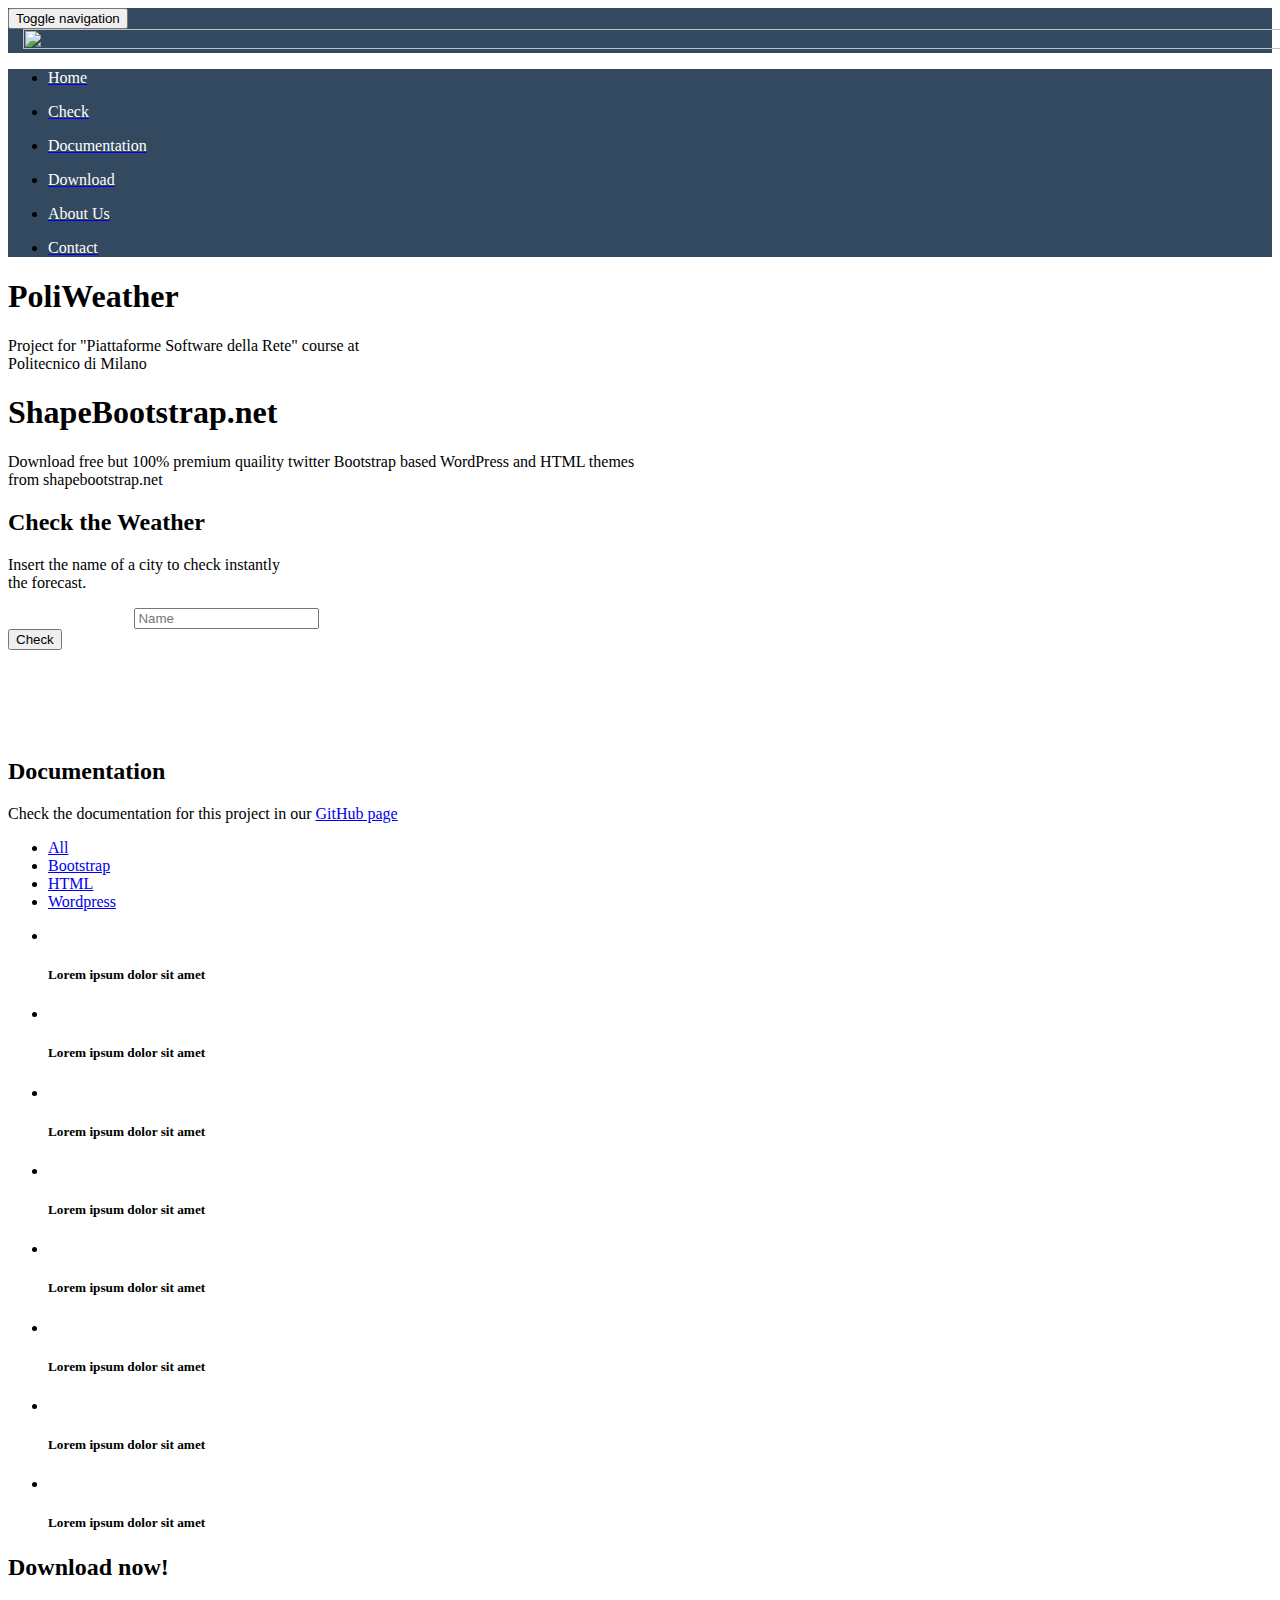
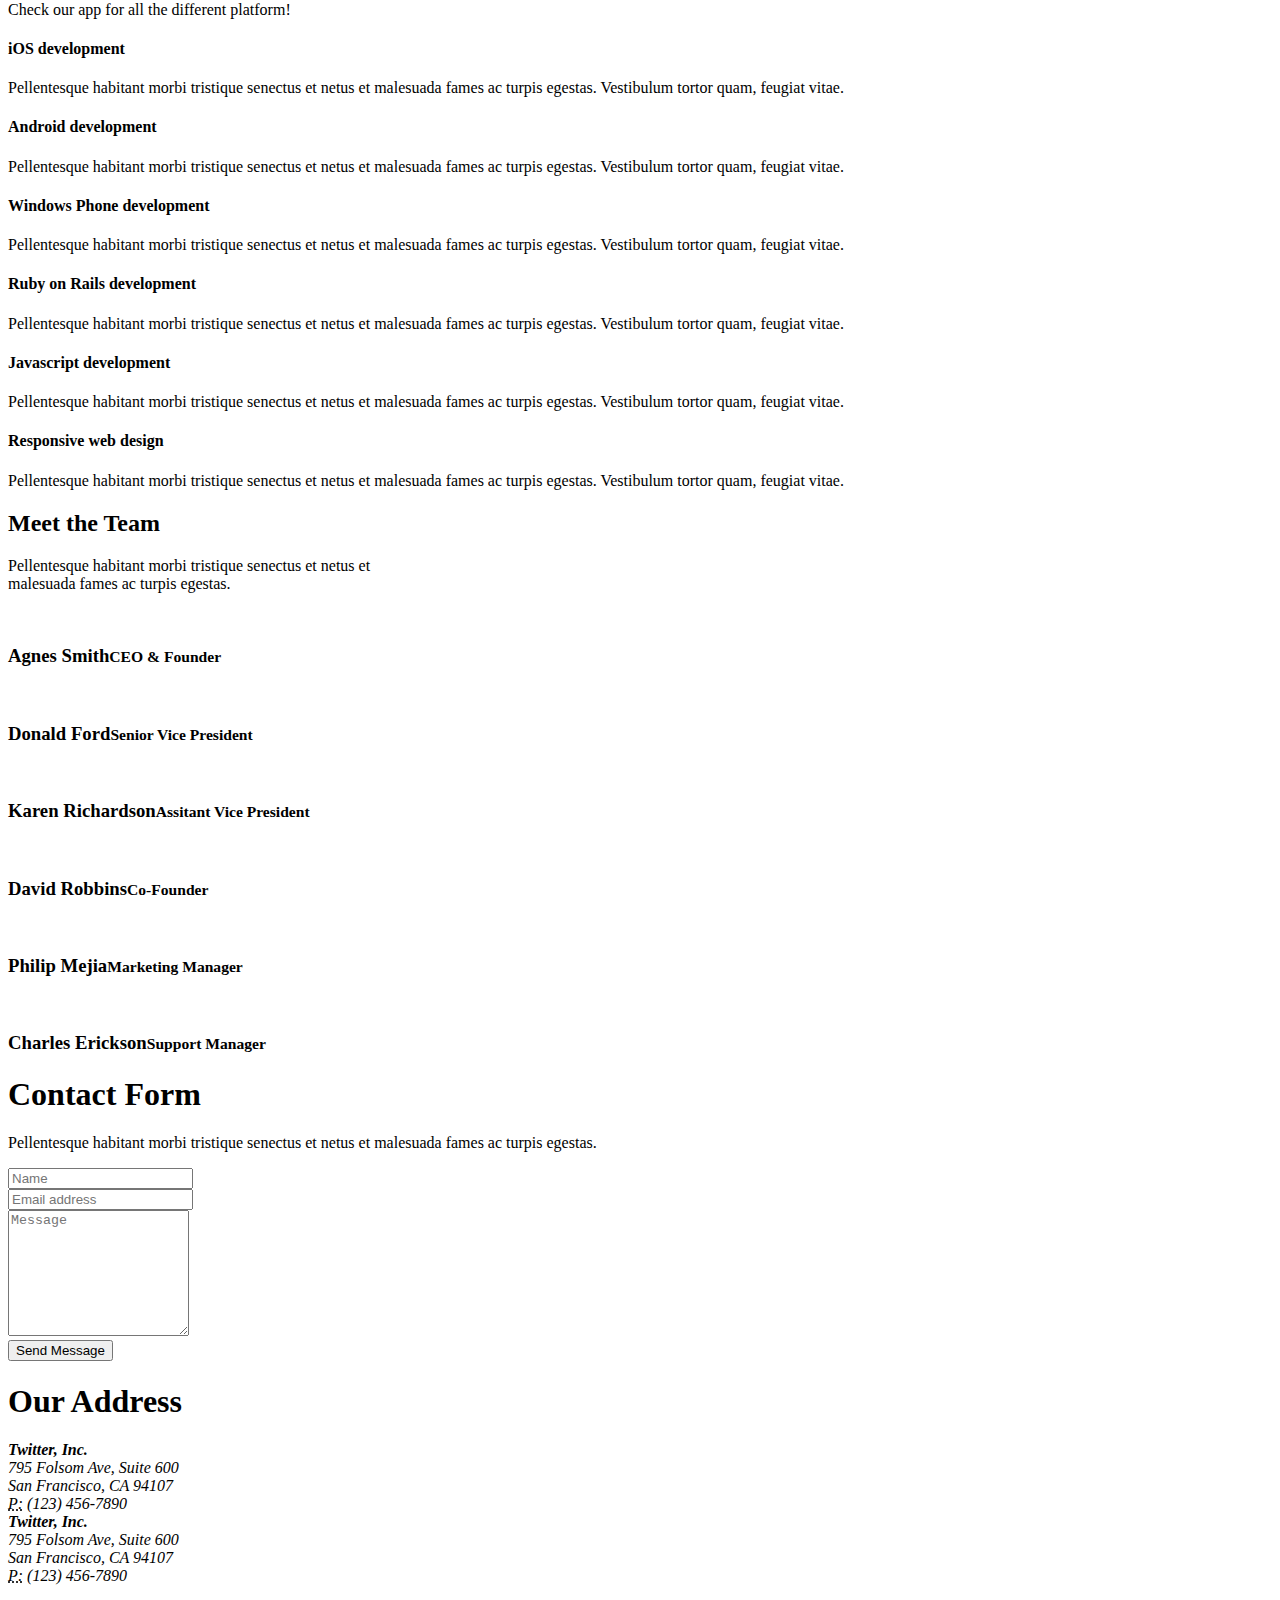
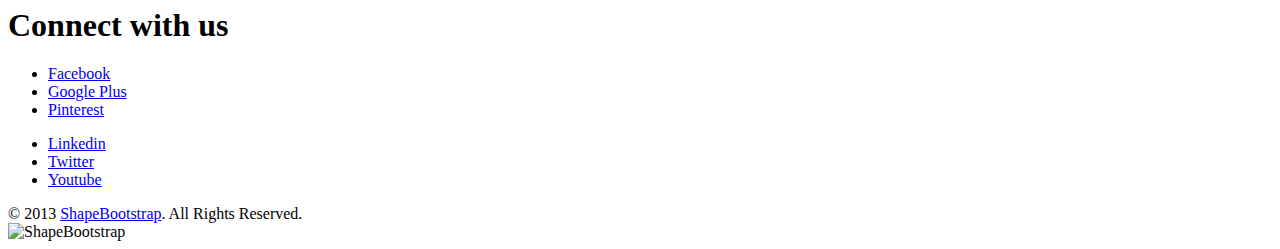
==== commit 8a70eb93: "Modified the index.html" ====
--- a/server/templates/index.html
+++ b/server/templates/index.html
@@ -30,7 +30,12 @@
 hr{
     padding-right: : 5px;
     margin: 0px;    
-  }
+}
+.forecast_with_scroll{
+    overflow-y: auto;
+    overflow-x: hidden;
+    height: 500px;
+}
 </style>
 <body data-spy="scroll" data-target="#navbar" data-offset="0">
     <header id="header" role="banner">
@@ -43,10 +48,13 @@
                         <span class="icon-bar"></span>
                         <span class="icon-bar"></span>
                     </button>
-                    <a class="navbar-brand" href="index.html"><img style="padding-left:15px; height: 90%;" src="./images/logo-scritta.png" width="130%" height="90%" /></a>
+                    <!--To make the title and the logo editable, I moved the background of the logo (the moving gif) to css/main.css. To change the name 
+                      from PoliWeather to something else you just need to change the following path with a new one -->
+                    <a class="navbar-brand" href="#"><img style="padding-left:15px; height: 90%;" src="./images/logo-scritta.png" width="130%" height="90%" /></a>
                 </div>
                 <div class="collapse navbar-collapse">
-                    <ul class="nav navbar-nav">
+                  <!--Main menu in the top-bar (navbar)-->  
+                  <ul class="nav navbar-nav">
                         <li class="active"><a href="#main-slider"><p style="color:white;">Home</p></a></li>
                         <li><a href="#check"><p style="color:white;">Check</p></a></li>
                         <li><a href="#documentation"><p style="color:white;">Documentation</p></a></li>
@@ -58,10 +66,12 @@
             </div>
         </div>
     </header><!--/#header-->
-
+    
+    <!--Start of the Main Slider - Here you can custom the image and the text of all slides-->
     <section id="main-slider" class="carousel">
         <div class="carousel-inner">
-            <div class="item active">
+          <!-- Every slide is started with a div with th eclass item-->  
+          <div class="item active">
                 <div class="container">
                     <div class="carousel-content">
                         <h1>PoliWeather</h1>
@@ -82,8 +92,8 @@
         <a class="next" href="#main-slider" data-slide="next"><i class="icon-angle-right"></i></a>
     </section><!--/#main-slider-->
 
-    <!-- INIZIO DELLA SEZIONE DI CHECK -->
-    <section id="check" style="padding-top: 5%;">
+    <!-- Begin of the Check section -->
+    <section id="check">
         <div class="container">
             <div class="box first">
                 <div class="row">
@@ -102,15 +112,16 @@
                     </div>
                   </div>
                   <!-- Initially empty-->
+                  <div id="show_weather_current"></div>
                   <div id="show_weather_forecast">
                   </div><!--show_weather -->
                 </div><!--/.row-->
             </div><!--/.box-->
         </div><!--/.container-->
     </section><!--/#services-->
-    <!-- FINE DELLA SEZIONE DI CHECK -->
-
-    <!-- INIZIO DELLA SEZIONE DI DOCUMENTAZIONE -->
+    <!-- End of the Check section-->
+
+    <!-- Begin of the Documentation section-->
     <section id="documentation">
         <div class="container">
             <div class="box">
@@ -217,9 +228,9 @@
             </div><!--/.box-->
         </div><!--/.container-->
     </section><!--/#portfolio-->
-    <!-- FINE DELLA SEZIONE DI DOCUMENTAZIONE -->
-
-    <!-- INIZIO DELLA SEZIONE DI DOWNLOAD -->
+    <!-- End of the Documentation section -->
+
+    <!-- Begin of the Download section-->
     <section id="download">
         <div class="container">
             <div class="box">
@@ -275,7 +286,7 @@
             </div>
         </div>
     </section><!--/#pricing-->
-        <!-- FINE DELLA SEZIONE DI DOWNLOAD -->
+        <!-- End of the Download section-->
 
 
     <section id="about-us">
@@ -419,7 +430,7 @@
             </div><!--/.box-->
         </div><!--/.container-->
     </section><!--/#contact-->
-
+    <!-- Begin of the FOOTER -->
     <footer id="footer">
         <div class="container">
             <div class="row">
@@ -432,7 +443,7 @@
             </div>
         </div>
     </footer><!--/#footer-->
-
+    <!-- ================================ Begin of the Javascript Section ===================================-->
     <!--<script src="js/jquery.js"></script>-->
     <script src="http://code.jquery.com/jquery-1.8.3.min.js" type="text/javascript"></script>
     <script src="js/bootstrap.min.js"></script>
@@ -441,25 +452,34 @@
     <script src="js/main.js"></script>
     <script src="https://code.jquery.com/ui/1.12.1/jquery-ui.js"></script>
 
-    <!-- Script necessary ot parse informations from the server, passed as JSON -->
+    <!-- Script necessary to parse informations from the server, passed as JSON -->
     <script type="text/javascript">
     $(document).ready(function () {
         $("#check_weather_button").click(function(){
+            //Empty is the function necessary to erase all the content of the div to show it clear every time the user makes a new request
+            $("#show_weather_current").empty();
             $("#show_weather_forecast").empty();
             $contenuto = $("#check_weather_label").val();
-            $.get("http://127.0.0.1:5000/city/3/" + $contenuto, function(data){
+            $.get("http://127.0.0.1:5000/app/city/" + $contenuto, function(data){
                 //$( "#show_weather_forecast" ).append( data );
                 var jsonData = JSON.parse(data);
-                var cityName = jsonData.city.name;
-                var cityCountry = jsonData.city.country;
-                //Retrive the information of NOW
-                var cityTemp = Math.round(jsonData.list[0].main.temp - 273.15);
-                var cityHumid = jsonData.list[0].main.humidity;
-                var cityWeather = jsonData.list[0].weather[0].main;
-                var cityDescription = jsonData.list[0].weather[0].description;
-                var cityTime = jsonData.list[0].dt_txt;
+                //Retrive the information of the place (as city name and country)
+                var cityName = jsonData.cityName;
+                var cityCountry = jsonData.country;
+                //Retrive the current weather information.
+                //Temperature (expressed in °C)
+                var cityTemp = Math.round(jsonData.temp[0] - 273.15);
+                //Humidity (expressed in %)
+                var cityHumid = jsonData.humidity;
+                //Current Weather, used later to choose which icon to display
+                var cityWeather = jsonData.weather[0];
+                //Description of the weather.
+                var cityDescription = jsonData.description[0];
+                //Time of the retrived information. As it takes the forecast information, often it isn't the real current time, 
+                // but the closest in a 3 hour range
+                var cityTime = jsonData.time[0];
                 //cityDescription = cityDescription.capitalizeFirstLetter();
-                var cityWind = jsonData.list[0].wind.speed;
+                var cityWind = jsonData.wind;
                 var cityIcon;
                 if(cityWeather == "Clouds"){
                     cityIcon = "/images/ico/cloudy.png";
@@ -473,13 +493,19 @@
                 if(cityWeather == "Snow"){
                     cityIcon = "/images/ico/snowy.png";
                 }
-                $("#show_weather_forecast").append('<div class="row"><div class="col-md-offset-1 col-md-3"><img src="'+cityIcon+'" width="80%" height="80%" style="padding: 10%;"/></div><div class="col-md-8"><hr><div class="row" style="background-color: #33485f;"><div class="col-md-offset-2 col-md-5"><div class="center"><h3 style="color:white;"><b>'+cityName+', '+cityCountry+'</b></h3></div></div><div class="col-md-5"><div class="center"><h4 style="color:white;">Time:<br>'+cityTime+'</h4></div></div></div><hr><div class="row"><div class="col-md-offset-2 col-md-5"><div class="center"><h4>'+cityWeather+', '+cityDescription+'</h4></div></div><div class="col-md-5"><div class="center"><h4>Temperature: '+cityTemp+' °C<br>Humidity: '+cityHumid+' %<br>Wind: '+cityWind+' km/h</h4></div></div></div><hr></div></div><div class="row" style="background-color: #33485f;"><div class="col-md-offset-1 col-md-4"><h4 style="color:white;"><b>Next hours/days</b></h4></div></div><hr style="padding-bottom:10px">');
-                //Loop used to retrive all the data in the list                
-                for (var i = 1; i < jsonData.list.length; i++) {
-                    var remnantTemp = Math.round(jsonData.list[i].main.temp - 273.15);
-                    var remnantDescription = jsonData.list[i].weather[0].description;
-                    var remnantTime = jsonData.list[i].dt_txt;
-                    var remnantWeather = jsonData.list[i].weather[0].main;
+                //This is the <div> appended to show_weather_forecast. Here are displayed in a styled row all the information gathered before 
+                $("#show_weather_current").append('<div class="row"><div class="col-md-offset-1 col-md-3"><img src="'+cityIcon+'" width="80%" height="80%" style="padding: 10%;"/></div><div class="col-md-8"><hr><div class="row" style="background-color: #33485f;"><div class="col-md-offset-2 col-md-5"><div class="center"><h3 style="color:white;"><b>'+cityName+', '+cityCountry+'</b></h3></div></div><div class="col-md-5"><div class="center"><h4 style="color:white;">Time:<br>'+cityTime+'</h4></div></div></div><hr><div class="row"><div class="col-md-offset-2 col-md-5"><div class="center"><h4>'+cityWeather+', '+cityDescription+'</h4></div></div><div class="col-md-5"><div class="center"><h4>Temperature: '+cityTemp+' °C<br>Humidity: '+cityHumid+' %<br>Wind: '+cityWind+' km/h</h4></div></div></div><hr></div></div><div class="row" style="background-color: #33485f;"><div class="col-md-offset-1 col-md-4"><h4 style="color:white;"><b>Next hours/days</b></h4></div></div><hr style="padding-bottom:10px">');
+                //Loop used to retrive all the data needed in the list of next hours/days                
+                for (var i = 1; i < 36; i++) {
+                    //Temperature
+                    var remnantTemp = Math.round(jsonData.temp[i] - 273.15);
+                    //Description
+                    var remnantDescription = jsonData.description[i];
+                    //Time (hours/mins)
+                    var remnantTime = jsonData.time[i];
+                    //Weather
+                    var remnantWeather = jsonData.weather[i];
+                    //If cases for the icon choice. Modify the following paths change the icons displayed
                     var remnantIcon;
                     if(remnantWeather == "Clouds"){
                         remnantIcon = "/images/ico/cloudy.png";
@@ -493,26 +519,26 @@
                     if(remnantWeather == "Snow"){
                         remnantIcon = "/images/ico/snowy.png";
                     }
-                    $("#show_weather_forecast").append('<div class="row" ><div class="col-md-offset-1 col-md-3"><img src="'+remnantIcon+'" height="15%" width="15%" /></div><div class="col-md-3"><h4>'+remnantWeather+', '+remnantDescription+'</h4></div><div class="col-md-2"><h4>'+ remnantTemp+' °C</h4></div><div class="col-md-2"><h4>'+remnantTime+'</h4></div></div>');
+                    //This is the <div> appended to the show_weather_forecast div, and display all the information gathered before in a row
+                    $("#show_weather_forecast").append('<div class="row" ><div class="col-md-offset-1 col-md-3"><img src="'+remnantIcon+'" height="15%" width="15%" /></div><div class="col-md-3"><h4>'+remnantWeather+', '+remnantDescription+'</h4></div><div class="col-md-2"><h4>'+ remnantTemp+' °C</h4></div><div class="col-md-2"><h4>'+remnantTime+'</h4></div></div>').addClass("forecast_with_scroll");
 
                 }
-                //alert(cityName + " " + cityCountry);
             });
 
         });
     });
     </script>
-<script>
+    <!--This script is used to prevent the default behaviour of the Enter key (keycode 13 in JS) and make it perform a click action on press -->
+    <script>
   $(document).on("keyup", function(e){
     e.preventDefault();
     if(e.keyCode == 13){
        $("#check_weather_button").click();
     }
-    //return false;
   });
 </script>
-    <script type="text/javascript">
-                //Function to capitalize the first letter of a string - NOT WORKING :(
+  <script type="text/javascript">
+        //Function to capitalize the first letter of a string - NOT WORKING :(
         function capitalizeFirstLetter(string) {
             return string.charAt(0).toUpperCase() + string.slice(1);
         }
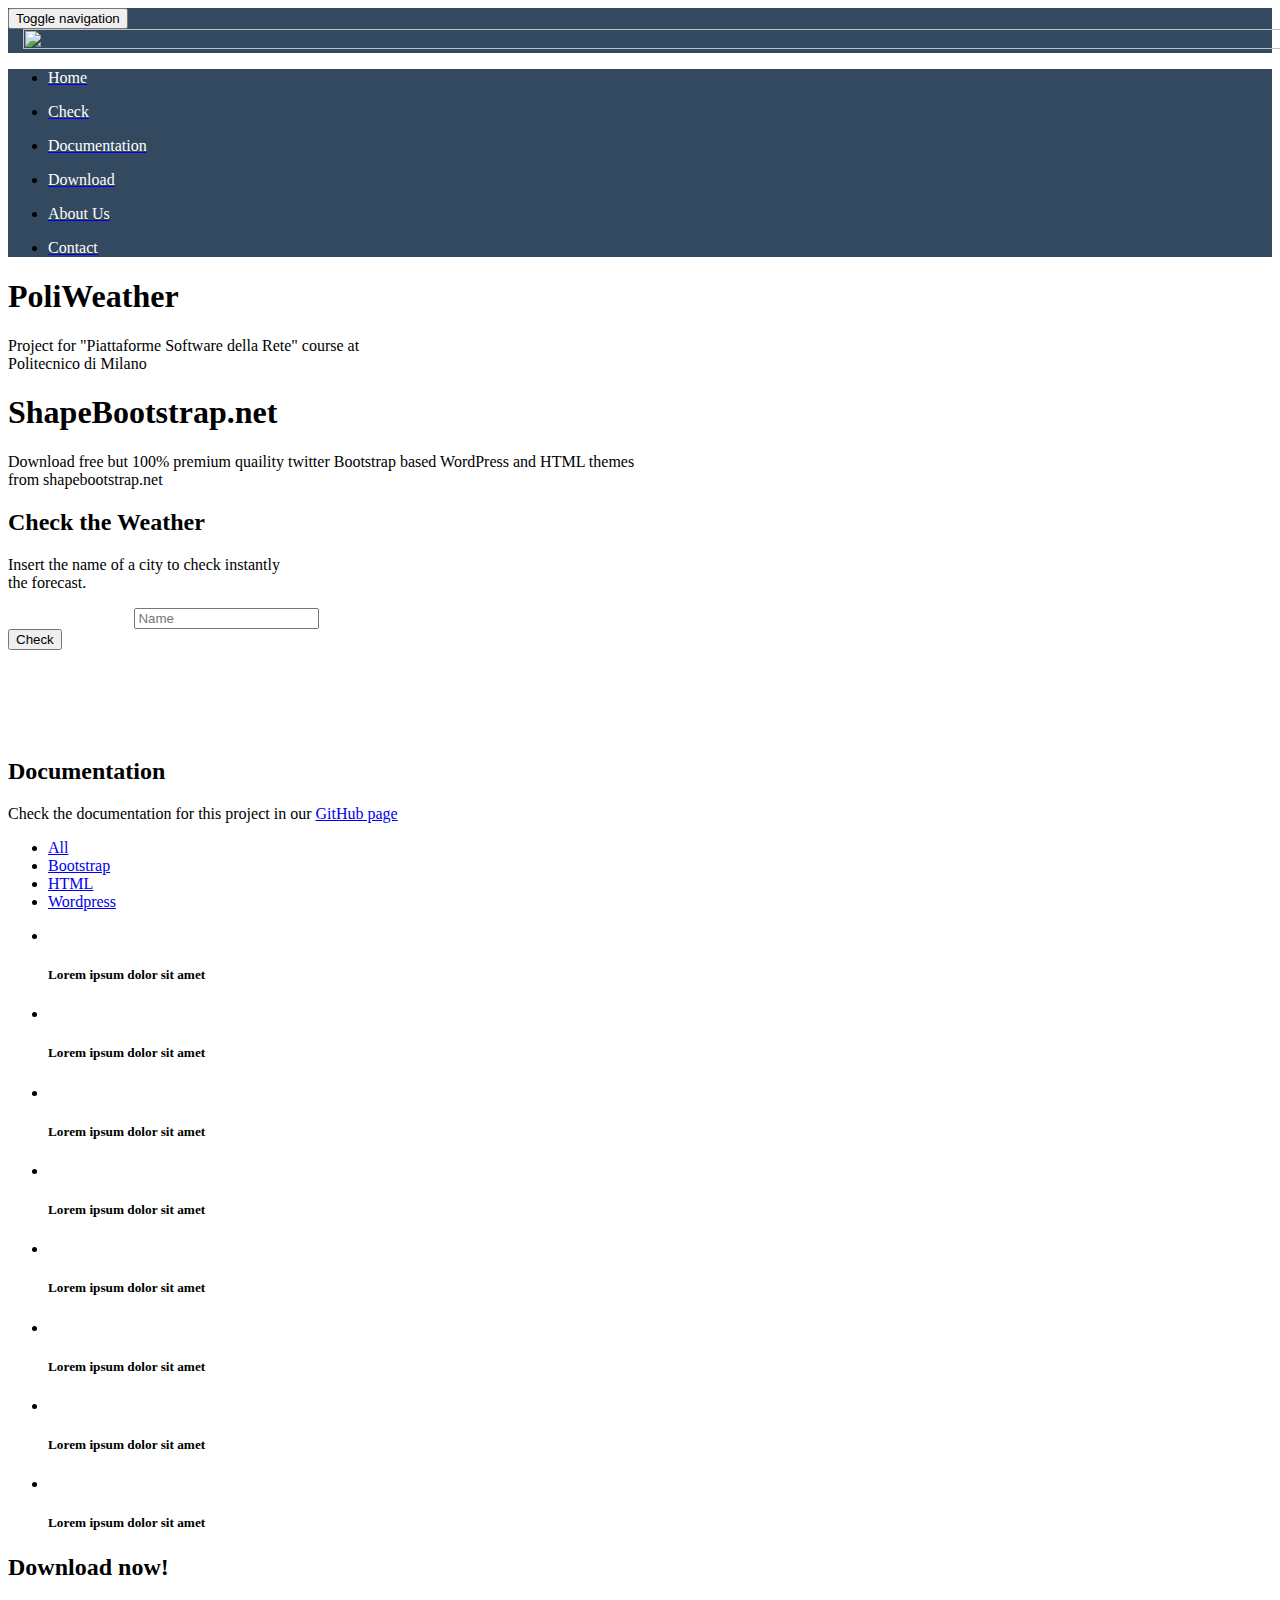
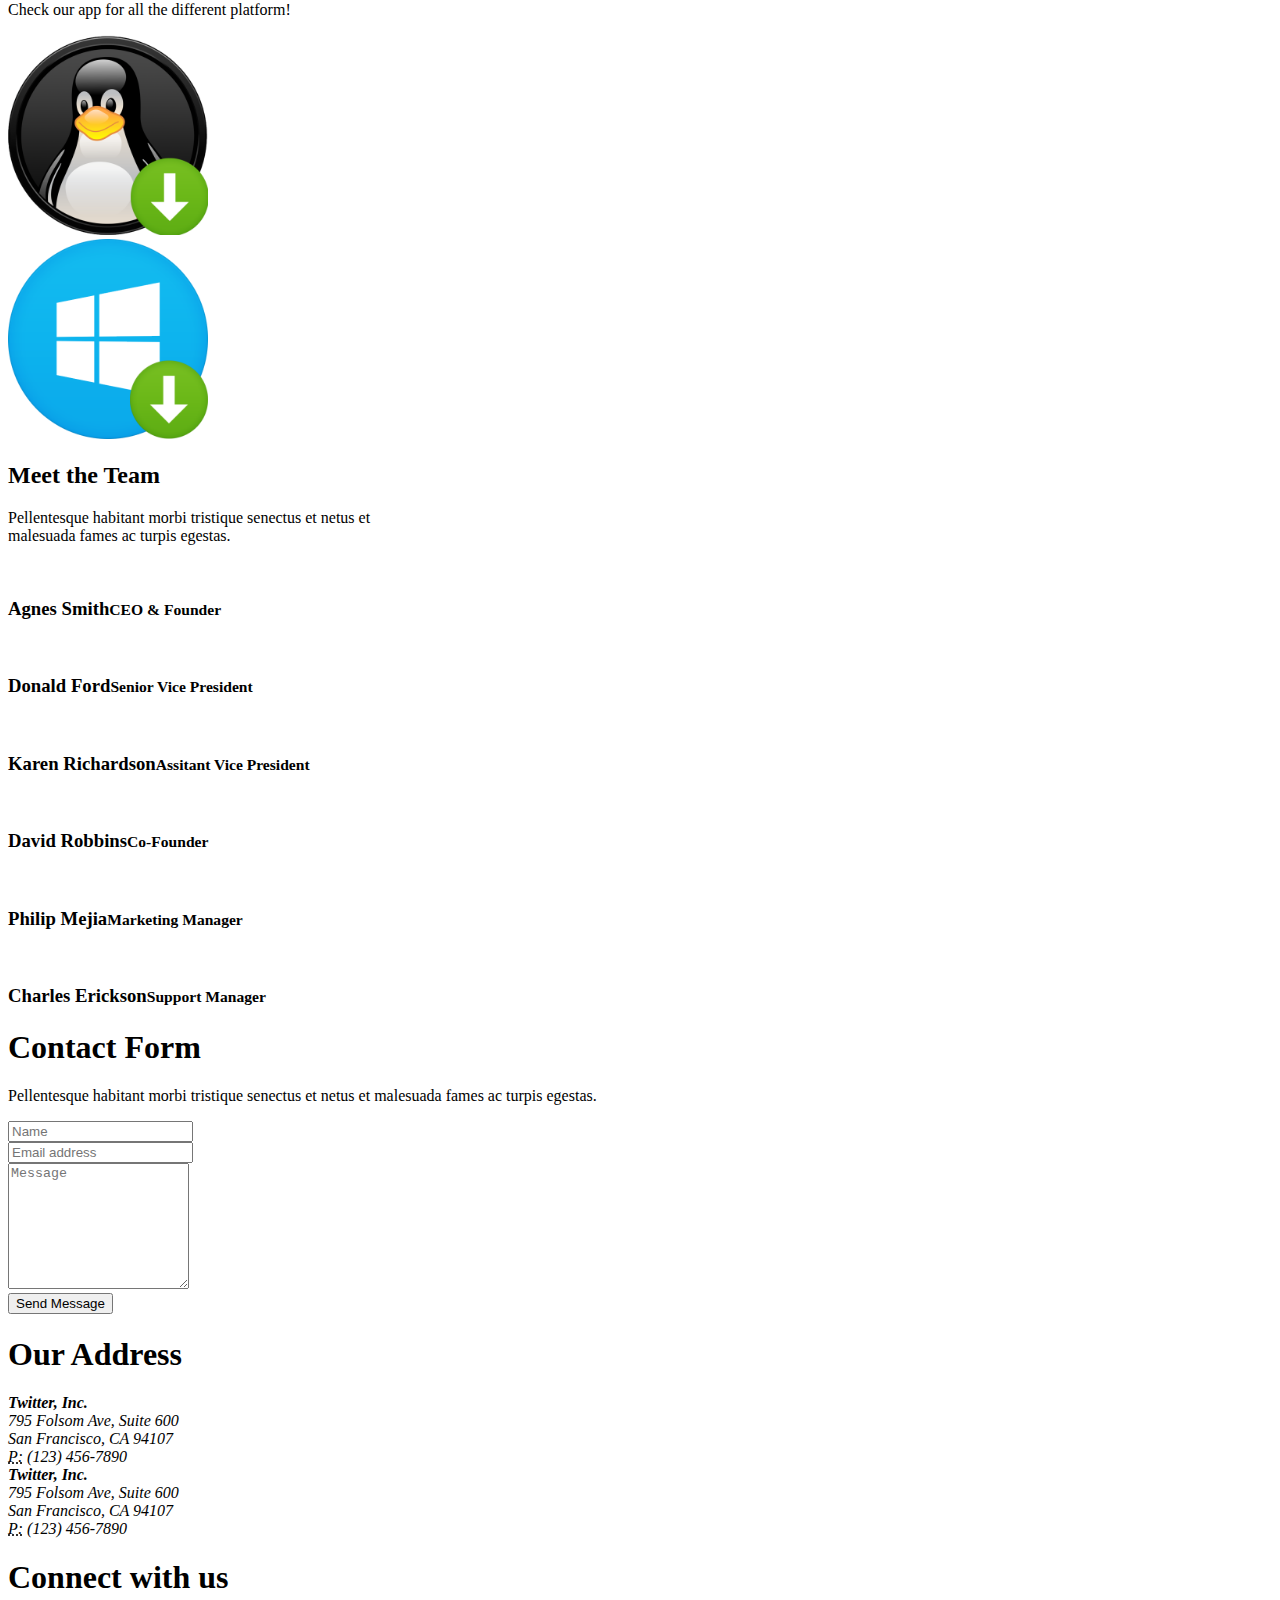
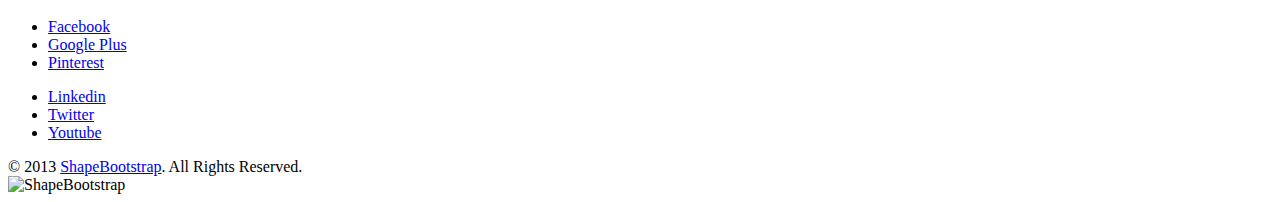
==== commit 92eaebaa: "Added the debug of the Android version and Windows Modified the index html as well making the app do" ====
--- a/server/templates/index.html
+++ b/server/templates/index.html
@@ -239,49 +239,13 @@
                     <p class="lead">Check our app for all the different platform!</p>
                 </div><!--/.center-->
                 <div class="big-gap"></div>
-                <div id="pricing-table" class="row">
-                    <div class="col-md-4 col-sm-6">
-                        <div class="center">
-                            <i class="icon-apple icon-md icon-color1"></i>
-                            <h4>iOS development</h4>
-                            <p>Pellentesque habitant morbi tristique senectus et netus et malesuada fames ac turpis egestas. Vestibulum tortor quam, feugiat vitae.</p>
-                        </div>
-                    </div><!--/.col-md-4-->
-                    <div class="col-md-4 col-sm-6">
-                        <div class="center">
-                            <i class="icon-android icon-md icon-color2"></i>
-                            <h4>Android development</h4>
-                            <p>Pellentesque habitant morbi tristique senectus et netus et malesuada fames ac turpis egestas. Vestibulum tortor quam, feugiat vitae.</p>
-                        </div>
-                    </div><!--/.col-md-4-->
-                    <div class="col-md-4 col-sm-6">
-                        <div class="center">
-                            <i class="icon-windows icon-md icon-color3"></i>
-                            <h4>Windows Phone development</h4>
-                            <p>Pellentesque habitant morbi tristique senectus et netus et malesuada fames ac turpis egestas. Vestibulum tortor quam, feugiat vitae.</p>
-                        </div>
-                    </div><!--/.col-md-4-->
-                    <div class="col-md-4 col-sm-6">
-                        <div class="center">
-                            <i class="icon-html5 icon-md icon-color4"></i>
-                            <h4>Ruby on Rails development</h4>
-                            <p>Pellentesque habitant morbi tristique senectus et netus et malesuada fames ac turpis egestas. Vestibulum tortor quam, feugiat vitae.</p>
-                        </div>
-                    </div><!--/.col-md-4-->
-                    <div class="col-md-4 col-sm-6">
-                        <div class="center">
-                            <i class="icon-css3 icon-md icon-color5"></i>
-                            <h4>Javascript development</h4>
-                            <p>Pellentesque habitant morbi tristique senectus et netus et malesuada fames ac turpis egestas. Vestibulum tortor quam, feugiat vitae.</p>
-                        </div>
-                    </div><!--/.col-md-4-->
-                    <div class="col-md-4 col-sm-6">
-                        <div class="center">
-                            <i class="icon-thumbs-up icon-md icon-color6"></i>
-                            <h4>Responsive web design</h4>
-                            <p>Pellentesque habitant morbi tristique senectus et netus et malesuada fames ac turpis egestas. Vestibulum tortor quam, feugiat vitae.</p>
-                        </div>
-                    </div><!--/.col-md-4-->
+                <div class="row">
+                    <div class="col-md-offset-3 col-sm-4" style="align-items: center;">
+                        <a href="download/poliweatherapp" target="_blank"><img src="images/linux-icon.png" width="200px"/></a>
+                    </div>
+                    <div class="col-sm-4">
+                        <img src="images/windows-icon.png" width="200px" />
+                    </div>
                 </div>
             </div>
         </div>
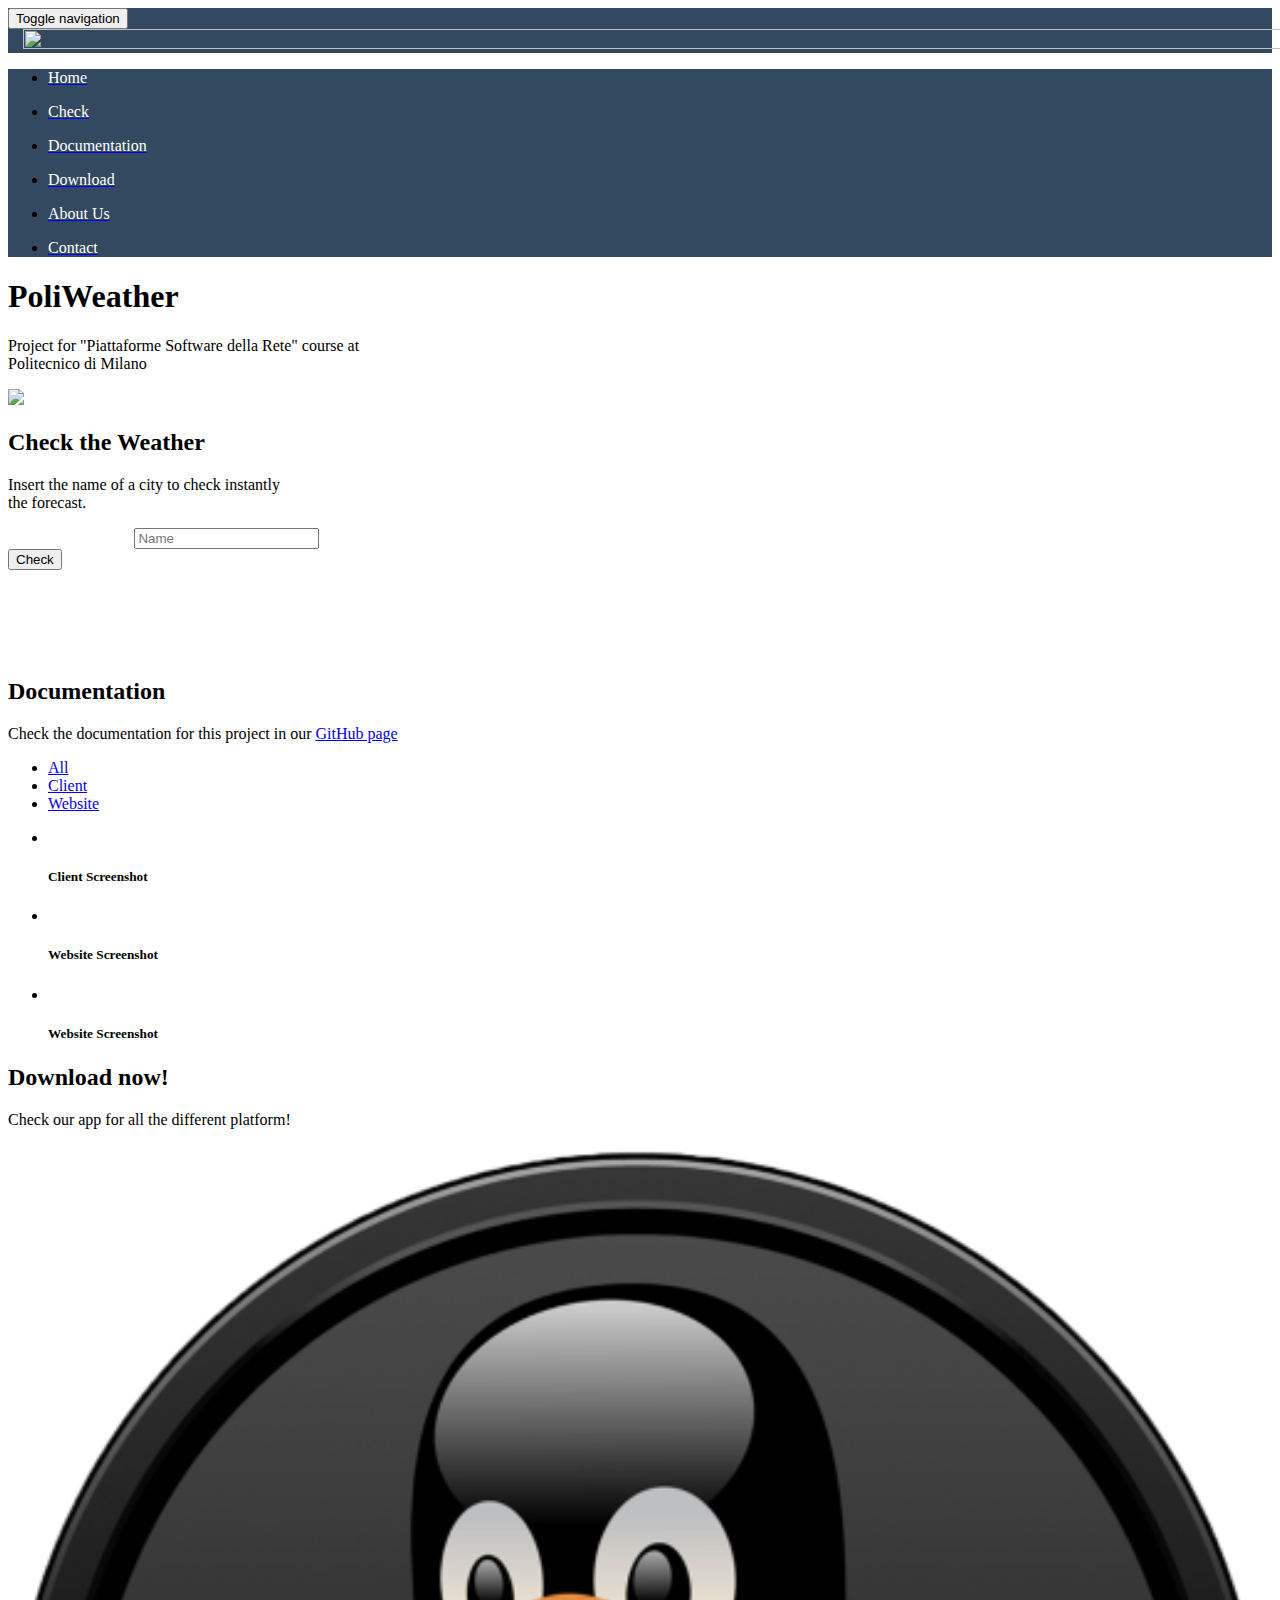
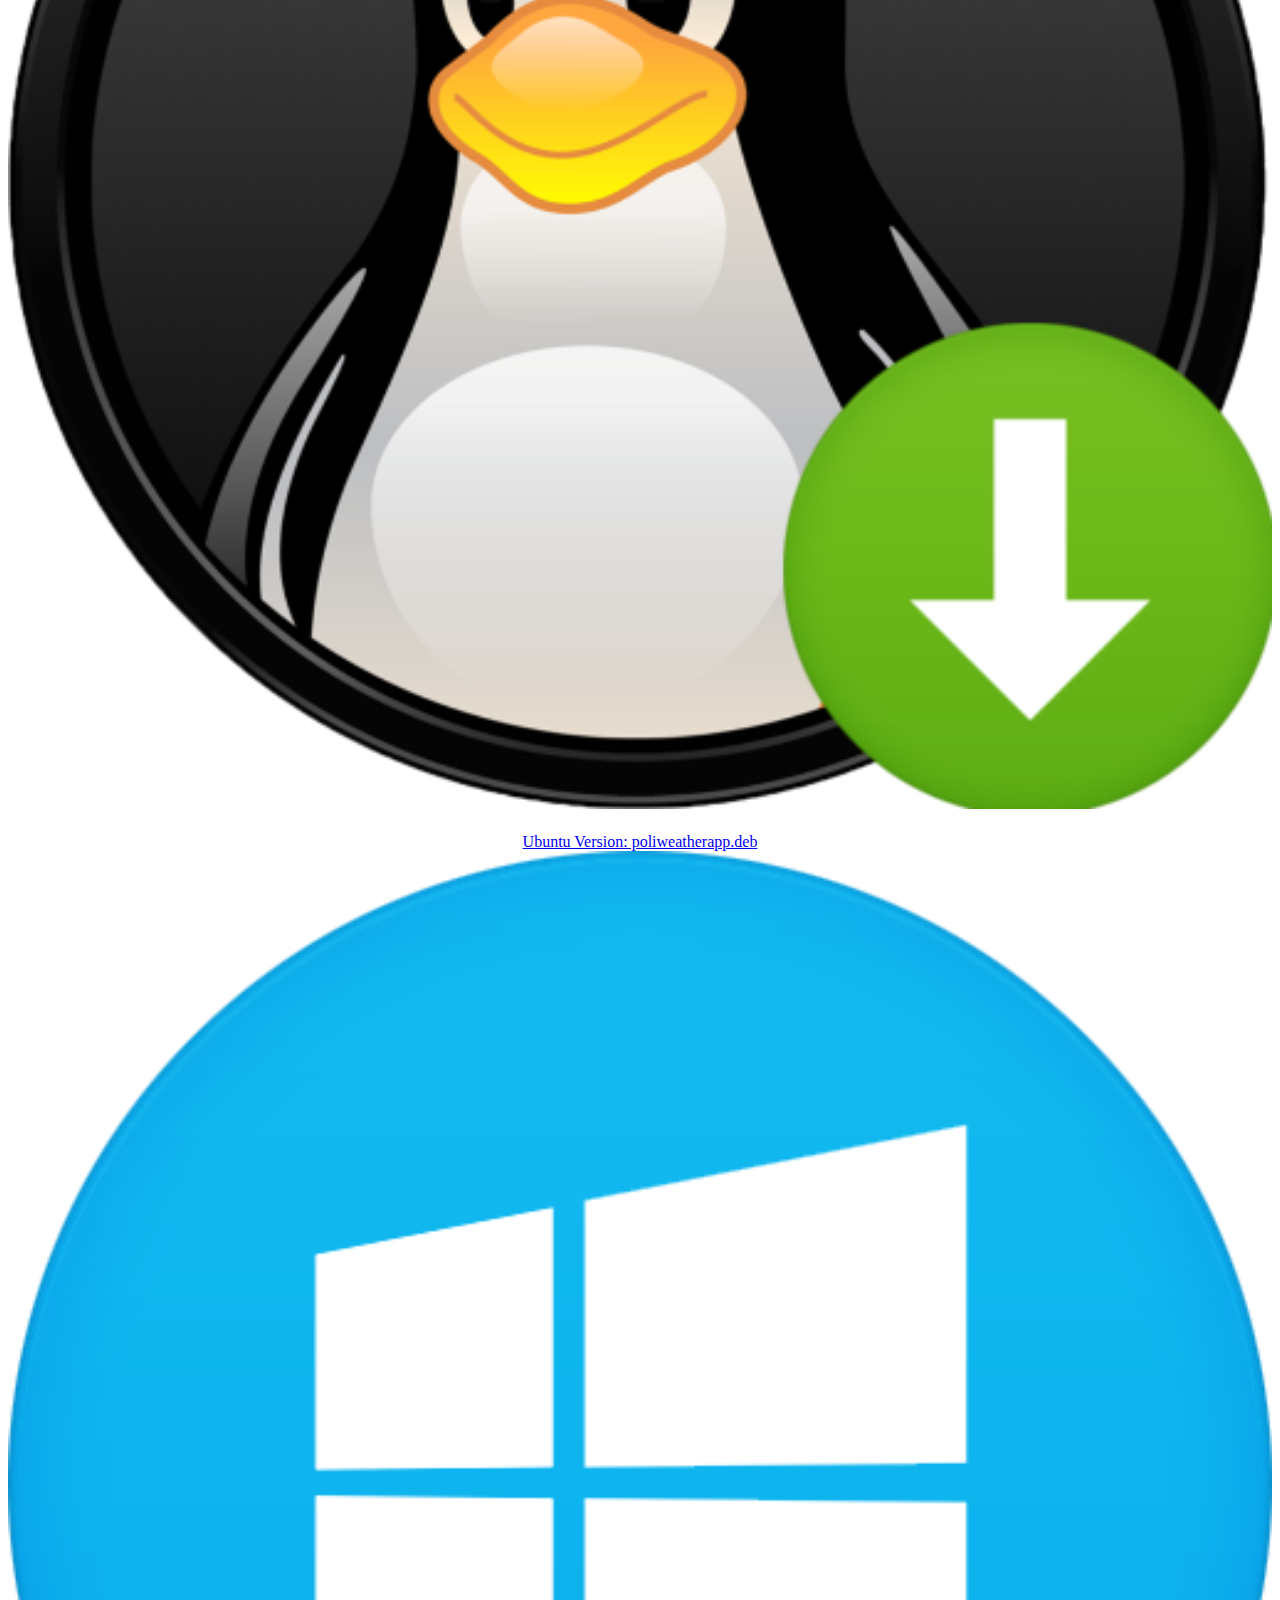
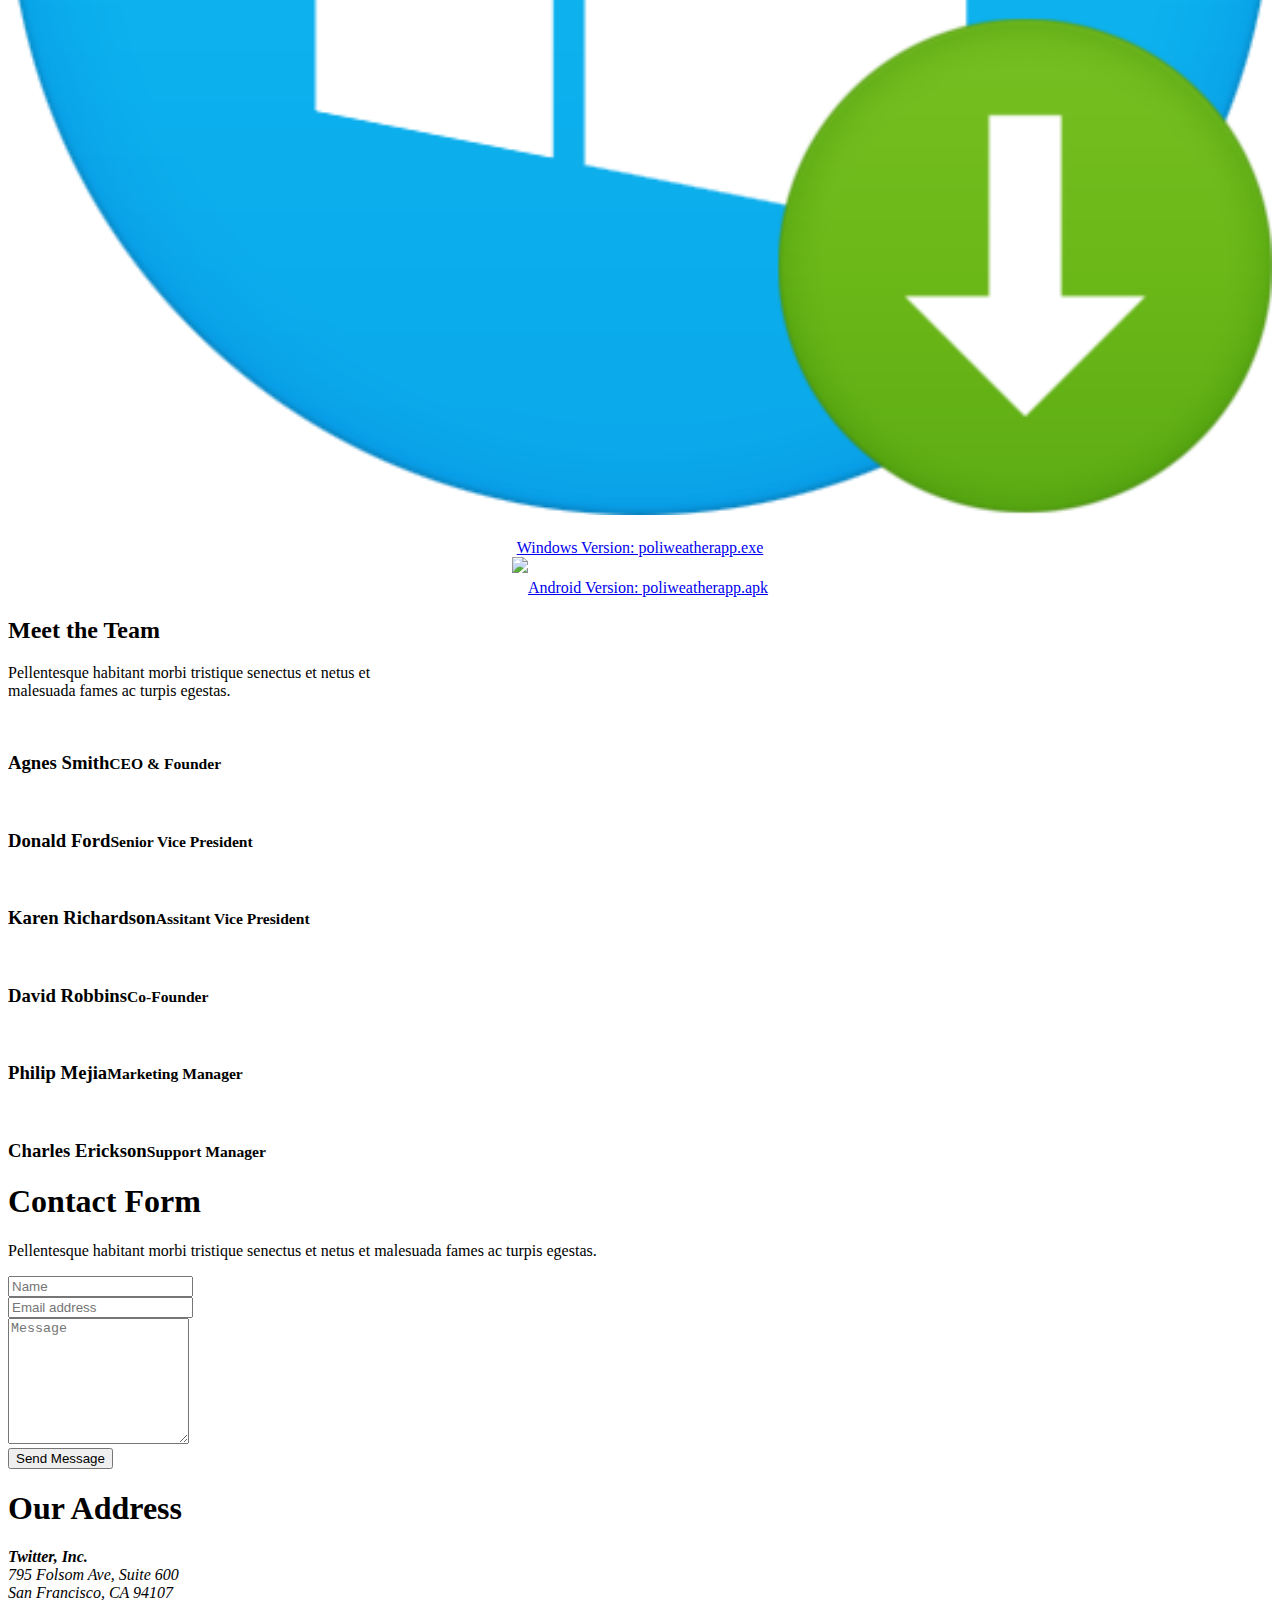
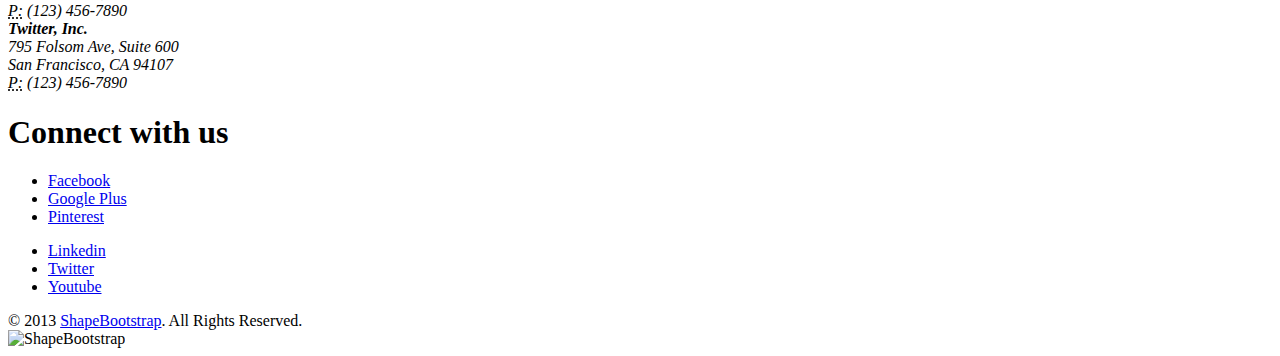
==== commit d1b6acf6: "Added correct link for exe and apk" ====
--- a/server/templates/index.html
+++ b/server/templates/index.html
@@ -36,6 +36,9 @@
     overflow-x: hidden;
     height: 500px;
 }
+.carousel-inner{
+    overflow: visible;
+}
 </style>
 <body data-spy="scroll" data-target="#navbar" data-offset="0">
     <header id="header" role="banner">
@@ -71,7 +74,7 @@
     <section id="main-slider" class="carousel">
         <div class="carousel-inner">
           <!-- Every slide is started with a div with th eclass item-->  
-          <div class="item active">
+          <div class="item">
                 <div class="container">
                     <div class="carousel-content">
                         <h1>PoliWeather</h1>
@@ -79,11 +82,10 @@
                     </div>
                 </div>
             </div><!--/.item-->
-            <div class="item">
+            <div class="item active">
                 <div class="container">
                     <div class="carousel-content">
-                        <h1>ShapeBootstrap.net</h1>
-                        <p class="lead">Download free but 100% premium quaility twitter Bootstrap based WordPress and HTML themes <br>from shapebootstrap.net</p>
+                        <img src="images/poliweather_showcase.png" height="400px" style="max-height: 100%" />
                     </div>
                 </div>
             </div><!--/.item-->
@@ -131,97 +133,41 @@
                 </div><!--/.center-->
                 <ul class="portfolio-filter">
                     <li><a class="btn btn-primary active" href="#" data-filter="*">All</a></li>
-                    <li><a class="btn btn-primary" href="#" data-filter=".bootstrap">Bootstrap</a></li>
-                    <li><a class="btn btn-primary" href="#" data-filter=".html">HTML</a></li>
-                    <li><a class="btn btn-primary" href="#" data-filter=".wordpress">Wordpress</a></li>
+                    <li><a class="btn btn-primary" href="#" data-filter=".client">Client</a></li>
+                    <li><a class="btn btn-primary" href="#" data-filter=".website">Website</a></li>
                 </ul><!--/#portfolio-filter-->
                 <ul class="portfolio-items col-4">
-                    <li class="portfolio-item apps">
+                    <li class="portfolio-item apps client">
                         <div class="item-inner">
                             <div class="portfolio-image">
-                                <img src="images/portfolio/thumb/item1.jpg" alt="">
+                                <img src="images/poliweatherapp.png" alt="">
                                 <div class="overlay">
-                                    <a class="preview btn btn-danger" title="Lorem ipsum dolor sit amet" href="images/portfolio/full/item1.jpg"><i class="icon-eye-open"></i></a>
-                                </div>
-                            </div>
-                            <h5>Lorem ipsum dolor sit amet</h5>
+                                    <a class="preview btn btn-danger" title="Lorem ipsum dolor sit amet" href="images/poliweatherapp.png"><i class="icon-eye-open"></i></a>
+                                </div>
+                            </div>
+                            <h5>Client Screenshot</h5>
                         </div>
                     </li><!--/.portfolio-item-->
-                    <li class="portfolio-item joomla bootstrap">
+                    <li class="portfolio-item joomla website">
                         <div class="item-inner">
                             <div class="portfolio-image">
-                                <img src="images/portfolio/thumb/item2.jpg" alt="">
+                                <img src="images/web-screen.png" alt="">
                                 <div class="overlay">
-                                    <a class="preview btn btn-danger" title="Lorem ipsum dolor sit amet" href="images/portfolio/full/item2.jpg"><i class="icon-eye-open"></i></a>
-                                </div>
-                            </div>
-                            <h5>Lorem ipsum dolor sit amet</h5>
+                                    <a class="preview btn btn-danger" title="Lorem ipsum dolor sit amet" href="images/web-screen.png"><i class="icon-eye-open"></i></a>
+                                </div>
+                            </div>
+                            <h5>Website Screenshot</h5>
                         </div>
                     </li><!--/.portfolio-item-->
-                    <li class="portfolio-item bootstrap wordpress">
+                    <li class="portfolio-item joomla website">
                         <div class="item-inner">
                             <div class="portfolio-image">
-                                <img src="images/portfolio/thumb/item3.jpg" alt="">
+                                <img src="images/pw_screen.png" alt="">
                                 <div class="overlay">
-                                    <a class="preview btn btn-danger" title="Lorem ipsum dolor sit amet" href="images/portfolio/full/item3.jpg"><i class="icon-eye-open"></i></a>
-                                </div>
-                            </div>
-                            <h5>Lorem ipsum dolor sit amet</h5>
-                        </div>
-                    </li><!--/.portfolio-item-->
-                    <li class="portfolio-item joomla wordpress apps">
-                        <div class="item-inner">
-                            <div class="portfolio-image">
-                                <img src="images/portfolio/thumb/item4.jpg" alt="">
-                                <div class="overlay">
-                                    <a class="preview btn btn-danger" title="Lorem ipsum dolor sit amet" href="images/portfolio/full/item4.jpg"><i class="icon-eye-open"></i></a>
-                                </div>
-                            </div>
-                            <h5>Lorem ipsum dolor sit amet</h5>
-                        </div>
-                    </li><!--/.portfolio-item-->
-                    <li class="portfolio-item joomla html">
-                        <div class="item-inner">
-                            <div class="portfolio-image">
-                                <img src="images/portfolio/thumb/item5.jpg" alt="">
-                                <div class="overlay">
-                                    <a class="preview btn btn-danger" title="Lorem ipsum dolor sit amet" href="images/portfolio/full/item5.jpg"><i class="icon-eye-open"></i></a>
-                                </div>
-                            </div>
-                            <h5>Lorem ipsum dolor sit amet</h5>
-                        </div>
-                    </li><!--/.portfolio-item-->
-                    <li class="portfolio-item wordpress html">
-                        <div class="item-inner">
-                            <div class="portfolio-image">
-                                <img src="images/portfolio/thumb/item6.jpg" alt="">
-                                <div class="overlay">
-                                    <a class="preview btn btn-danger" title="Lorem ipsum dolor sit amet" href="images/portfolio/full/item6.jpg"><i class="icon-eye-open"></i></a>
-                                </div>
-                            </div>
-                            <h5>Lorem ipsum dolor sit amet</h5>
-                        </div>
-                    </li><!--/.portfolio-item-->
-                    <li class="portfolio-item joomla html">
-                        <div class="item-inner">
-                            <div class="portfolio-image">
-                                <img src="images/portfolio/thumb/item5.jpg" alt="">
-                                <div class="overlay">
-                                    <a class="preview btn btn-danger" title="Lorem ipsum dolor sit amet" href="images/portfolio/full/item5.jpg"><i class="icon-eye-open"></i></a>
-                                </div>
-                            </div>
-                            <h5>Lorem ipsum dolor sit amet</h5>
-                        </div>
-                    </li><!--/.portfolio-item-->
-                    <li class="portfolio-item wordpress html">
-                        <div class="item-inner">
-                            <div class="portfolio-image">
-                                <img src="images/portfolio/thumb/item6.jpg" alt="">
-                                <div class="overlay">
-                                    <a class="preview btn btn-danger" title="Lorem ipsum dolor sit amet" href="images/portfolio/full/item6.jpg"><i class="icon-eye-open"></i></a>
-                                </div>
-                            </div>
-                            <h5>Lorem ipsum dolor sit amet</h5>
+                                    <a class="preview btn btn-danger" title="Lorem ipsum dolor sit amet" href="images/pw_screen.png"><i class="icon-eye-open"></i></a>
+                                </div>
+                            </div>
+                            <h5>Website Screenshot</h5>
                         </div>
                     </li><!--/.portfolio-item-->
                 </ul>
@@ -239,12 +185,15 @@
                     <p class="lead">Check our app for all the different platform!</p>
                 </div><!--/.center-->
                 <div class="big-gap"></div>
-                <div class="row">
-                    <div class="col-md-offset-3 col-sm-4" style="align-items: center;">
-                        <a href="download/poliweatherapp" target="_blank"><img src="images/linux-icon.png" width="200px"/></a>
-                    </div>
-                    <div class="col-sm-4">
-                        <img src="images/windows-icon.png" width="200px" />
+                <div class="row" style="text-align: center;">
+                    <div class="col-sm-offset-1 col-sm-2">
+                        <a href="download/poliweatherapp" target="_blank"><img src="images/linux-icon.png" width="100%" style="padding-bottom: 20px;" />Ubuntu Version: poliweatherapp.deb</a>
+                    </div>
+                    <div class="col-sm-offset-2 col-sm-2">
+                        <a href="download/poliweatherapp.exe" target="_blank"><img src="images/windows-icon.png" width="100%" style="padding-bottom: 20px;" />Windows Version: poliweatherapp.exe</a>
+                    </div>
+                    <div class="col-sm-offset-2 col-sm-2">
+                        <a href="download/poliweatherapp.apk" target="_blank"><img src="images/android-icon.png" width="100%" style="padding-bottom: 20px;" />Android Version: poliweatherapp.apk</a>
                     </div>
                 </div>
             </div>
@@ -424,7 +373,7 @@
             $("#show_weather_current").empty();
             $("#show_weather_forecast").empty();
             $contenuto = $("#check_weather_label").val();
-            $.get("http://127.0.0.1:5000/app/city/" + $contenuto, function(data){
+            $.get("/app/city/" + $contenuto, function(data){
                 //$( "#show_weather_forecast" ).append( data );
                 var jsonData = JSON.parse(data);
                 //Retrive the information of the place (as city name and country)
@@ -459,7 +408,14 @@
                 }
                 //This is the <div> appended to show_weather_forecast. Here are displayed in a styled row all the information gathered before 
                 $("#show_weather_current").append('<div class="row"><div class="col-md-offset-1 col-md-3"><img src="'+cityIcon+'" width="80%" height="80%" style="padding: 10%;"/></div><div class="col-md-8"><hr><div class="row" style="background-color: #33485f;"><div class="col-md-offset-2 col-md-5"><div class="center"><h3 style="color:white;"><b>'+cityName+', '+cityCountry+'</b></h3></div></div><div class="col-md-5"><div class="center"><h4 style="color:white;">Time:<br>'+cityTime+'</h4></div></div></div><hr><div class="row"><div class="col-md-offset-2 col-md-5"><div class="center"><h4>'+cityWeather+', '+cityDescription+'</h4></div></div><div class="col-md-5"><div class="center"><h4>Temperature: '+cityTemp+' °C<br>Humidity: '+cityHumid+' %<br>Wind: '+cityWind+' km/h</h4></div></div></div><hr></div></div><div class="row" style="background-color: #33485f;"><div class="col-md-offset-1 col-md-4"><h4 style="color:white;"><b>Next hours/days</b></h4></div></div><hr style="padding-bottom:10px">');
-                //Loop used to retrive all the data needed in the list of next hours/days                
+                //Loop used to retrive all the data needed in the list of next hours/days
+                var lenghtOf = function(data){
+                    var count;
+                    for(var i = 0; i < data.lenght; i++){
+                        count++;
+                    }
+                    return count;
+                };
                 for (var i = 1; i < 36; i++) {
                     //Temperature
                     var remnantTemp = Math.round(jsonData.temp[i] - 273.15);
